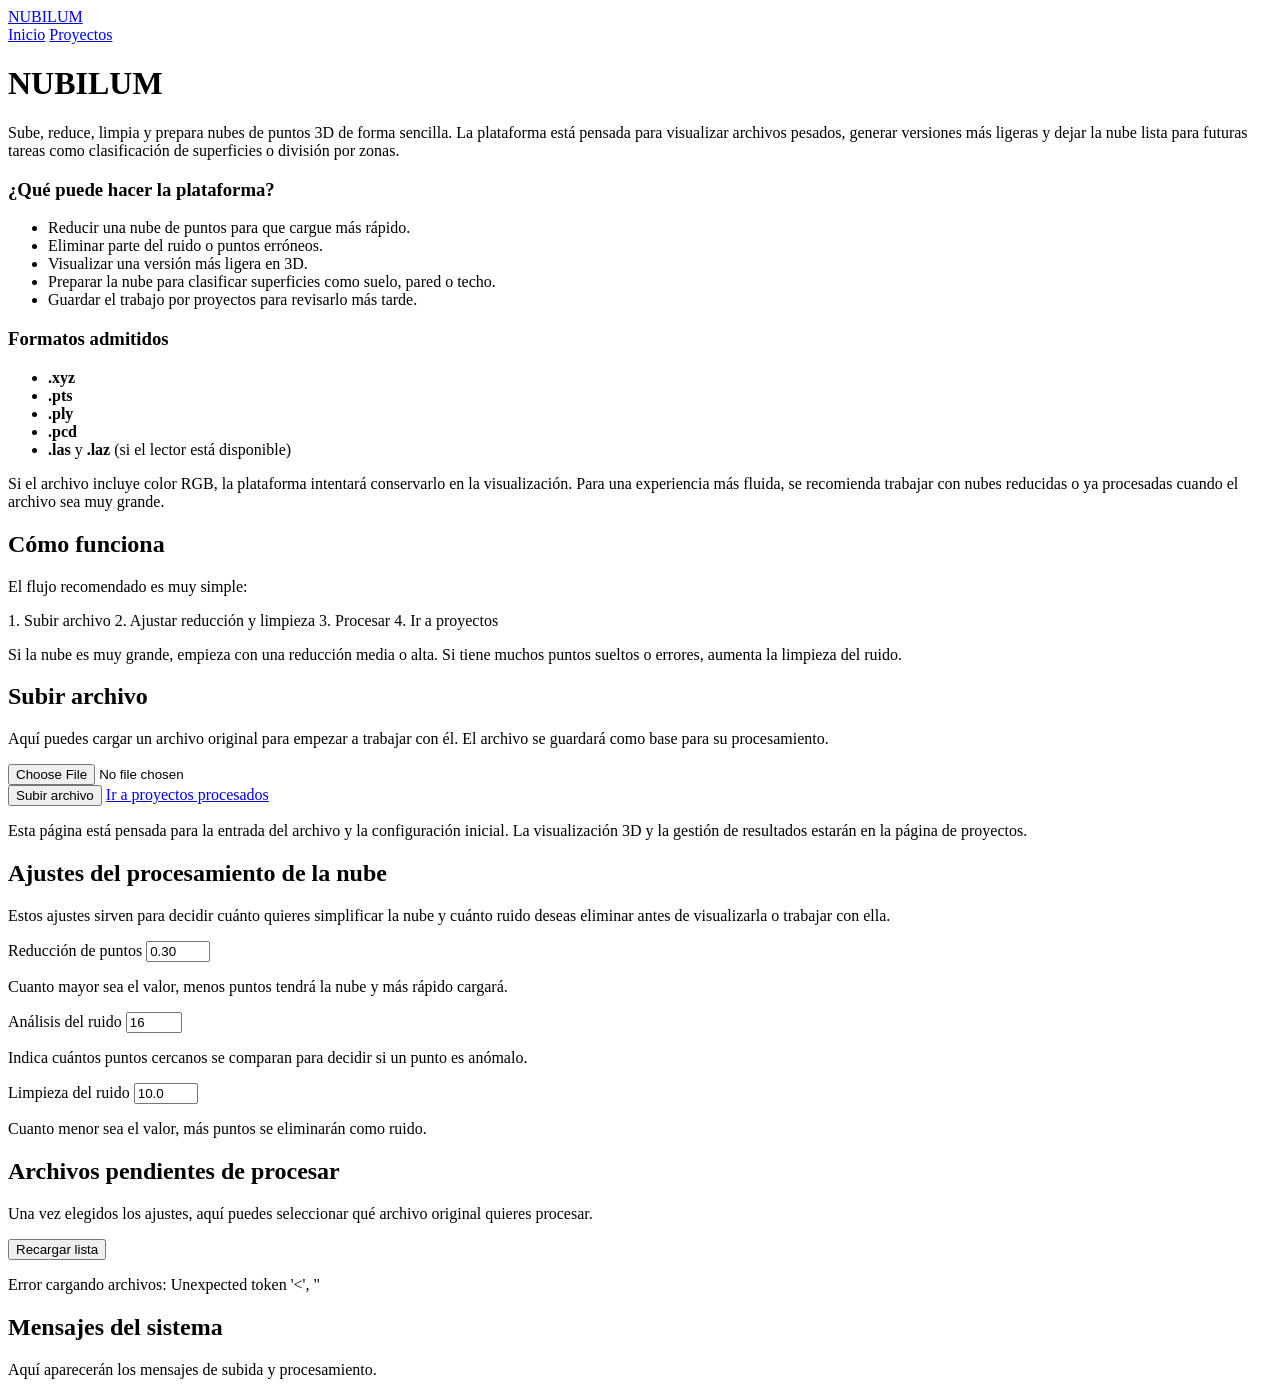
==== frontend/index.html @ bceb253b "Primer despliegue público de NUBILUM" ====
<!DOCTYPE html>
<html lang="es">
<head>
  <meta charset="UTF-8" />
  <meta name="viewport" content="width=device-width, initial-scale=1.0" />
  <title>NUBILUM | Inicio</title>
  <link rel="stylesheet" href="/static/styles.css" />
</head>
<body>
  <div class="page">

    <!-- =====================================================
         BARRA SUPERIOR DE NAVEGACIÓN
         ===================================================== -->
    <div class="topbar">
      <a href="/" class="brand">NUBILUM</a>

      <div class="nav">
        <a href="/" class="active">Inicio</a>
        <a href="/projects-page">Proyectos</a>
      </div>
    </div>

    <!-- =====================================================
         HERO PRINCIPAL
         ===================================================== -->
    <div class="hero">
      <h1>NUBILUM</h1>
      <p class="hero-subtitle">
        Sube, reduce, limpia y prepara nubes de puntos 3D de forma sencilla.
        La plataforma está pensada para visualizar archivos pesados, generar
        versiones más ligeras y dejar la nube lista para futuras tareas como
        clasificación de superficies o división por zonas.
      </p>
    </div>

    <!-- =====================================================
         BLOQUES INFORMATIVOS
         ===================================================== -->
    <div class="info-grid">
      <div class="info-box">
        <h3>¿Qué puede hacer la plataforma?</h3>
        <ul>
          <li>Reducir una nube de puntos para que cargue más rápido.</li>
          <li>Eliminar parte del ruido o puntos erróneos.</li>
          <li>Visualizar una versión más ligera en 3D.</li>
          <li>Preparar la nube para clasificar superficies como suelo, pared o techo.</li>
          <li>Guardar el trabajo por proyectos para revisarlo más tarde.</li>
        </ul>
      </div>

      <div class="info-box">
        <h3>Formatos admitidos</h3>
        <ul>
          <li><b>.xyz</b></li>
          <li><b>.pts</b></li>
          <li><b>.ply</b></li>
          <li><b>.pcd</b></li>
          <li><b>.las</b> y <b>.laz</b> (si el lector está disponible)</li>
        </ul>
        <p>
          Si el archivo incluye color RGB, la plataforma intentará conservarlo
          en la visualización. Para una experiencia más fluida, se recomienda
          trabajar con nubes reducidas o ya procesadas cuando el archivo sea muy grande.
        </p>
      </div>
    </div>

    <!-- =====================================================
         BLOQUE DE AYUDA
         ===================================================== -->
    <div class="card">
      <h2>Cómo funciona</h2>
      <p class="muted">
        El flujo recomendado es muy simple:
      </p>
      <div class="spacer-top">
        <span class="badge">1. Subir archivo</span>
        <span class="badge">2. Ajustar reducción y limpieza</span>
        <span class="badge">3. Procesar</span>
        <span class="badge">4. Ir a proyectos</span>
      </div>
      <p class="helper">
        Si la nube es muy grande, empieza con una reducción media o alta.
        Si tiene muchos puntos sueltos o errores, aumenta la limpieza del ruido.
      </p>
    </div>

    <!-- =====================================================
         SUBIDA DE ARCHIVO
         ===================================================== -->
    <div class="card">
      <h2>Subir archivo</h2>
      <p class="muted">
        Aquí puedes cargar un archivo original para empezar a trabajar con él.
        El archivo se guardará como base para su procesamiento.
      </p>

      <input type="file" id="fileInput" />

      <div class="button-row">
        <button onclick="window.uploadFile()">Subir archivo</button>
        <a href="/projects-page" class="button-link button-secondary">Ir a proyectos procesados</a>
      </div>

      <p class="helper">
        Esta página está pensada para la entrada del archivo y la configuración inicial.
        La visualización 3D y la gestión de resultados estarán en la página de proyectos.
      </p>
    </div>

    <!-- =====================================================
         AJUSTES DEL PROCESAMIENTO
         ===================================================== -->
    <div class="card">
      <h2>Ajustes del procesamiento de la nube</h2>
      <p class="muted">
        Estos ajustes sirven para decidir cuánto quieres simplificar la nube
        y cuánto ruido deseas eliminar antes de visualizarla o trabajar con ella.
      </p>

      <div class="form-grid">
        <div>
          <label for="voxelSizeInput">Reducción de puntos</label>
          <input
            type="number"
            id="voxelSizeInput"
            min="0.01"
            max="5"
            step="0.01"
            value="0.30"
          />
          <p class="helper">
            Cuanto mayor sea el valor, menos puntos tendrá la nube y más rápido cargará.
          </p>
        </div>

        <div>
          <label for="nbNeighborsInput">Análisis del ruido</label>
          <input
            type="number"
            id="nbNeighborsInput"
            min="1"
            max="100"
            step="1"
            value="16"
          />
          <p class="helper">
            Indica cuántos puntos cercanos se comparan para decidir si un punto es anómalo.
          </p>
        </div>

        <div>
          <label for="stdRatioInput">Limpieza del ruido</label>
          <input
            type="number"
            id="stdRatioInput"
            min="0.1"
            max="50"
            step="0.1"
            value="10.0"
          />
          <p class="helper">
            Cuanto menor sea el valor, más puntos se eliminarán como ruido.
          </p>
        </div>
      </div>
    </div>

    <!-- =====================================================
         ARCHIVOS DISPONIBLES EN RAW
         ===================================================== -->
    <div class="card">
      <h2>Archivos pendientes de procesar</h2>
      <p class="muted">
          Una vez elegidos los ajustes, aquí puedes seleccionar qué archivo original quieres procesar.
      </p>

      <div class="button-row">
        <button onclick="window.loadFiles()">Recargar lista</button>
      </div>

      <div id="files" class="spacer-top"></div>
    </div>

    <!-- =====================================================
         MENSAJES DE SISTEMA
         ===================================================== -->
    <div class="card">
      <h2>Mensajes del sistema</h2>
      <div id="output" class="output-box">
Aquí aparecerán los mensajes de subida y procesamiento.
      </div>
    </div>

  </div>

  <script>
    const API_BASE ="";

    function getPreprocessParams() {
      /**
       * Lee los valores del panel de ajustes y devuelve
       * un objeto con parámetros listos para usar en el backend.
       */
      const voxelSize = parseFloat(document.getElementById("voxelSizeInput").value);
      const nbNeighbors = parseInt(document.getElementById("nbNeighborsInput").value, 10);
      const stdRatio = parseFloat(document.getElementById("stdRatioInput").value);

      return {
        voxel_size: isNaN(voxelSize) ? 0.30 : voxelSize,
        nb_neighbors: isNaN(nbNeighbors) ? 16 : nbNeighbors,
        std_ratio: isNaN(stdRatio) ? 10.0 : stdRatio
      };
    }

    async function loadFiles() {
      /**
       * Carga la lista de archivos originales disponibles en data/raw.
       * Cada archivo puede procesarse desde esta misma página.
       */
      const filesDiv = document.getElementById("files");
      filesDiv.innerHTML = "Cargando archivos...";

      try {
        const res = await fetch(`${API_BASE}/files`);
        const data = await res.json();

        if (!data.files || data.files.length === 0) {
          filesDiv.innerHTML = "<p>No hay archivos pendientes de procesar.</p>";
          return;
        }

        filesDiv.innerHTML = data.files.map(file => `
          <div class="file-row">
            <div>
              <b>${file}</b>
              <div class="helper">
                Archivo original listo para procesar.
              </div>
            </div>

            <div class="actions">
              <button onclick="window.runPreprocess('${file}')">Procesar archivo</button>
            </div>
          </div>
        `).join("");
      } catch (error) {
        filesDiv.innerHTML = `<p>Error cargando archivos: ${error.message}</p>`;
      }
    }

    async function uploadFile() {
      /**
       * Sube un archivo desde el navegador al backend.
       */
      const input = document.getElementById("fileInput");
      const output = document.getElementById("output");

      if (!input.files || input.files.length === 0) {
        output.textContent = "Selecciona un archivo antes de subirlo.";
        return;
      }

      const file = input.files[0];
      const formData = new FormData();
      formData.append("file", file);

      output.textContent = `Subiendo ${file.name}...`;

      try {
        const res = await fetch(`${API_BASE}/upload`, {
          method: "POST",
          body: formData
        });

        const data = await res.json();

        if (!res.ok) {
          throw new Error(data.detail || "No se pudo subir el archivo");
        }

        output.innerHTML = `
<b>Archivo subido correctamente</b>

Nombre: ${file.name}

Siguiente paso recomendado:
1. Ajustar el procesamiento de la nube.
2. Pulsar en "Procesar archivo" desde la lista de archivos pendientes.
3. Ir a la página de proyectos para visualizar el resultado.
        `;

        loadFiles();
      } catch (error) {
        output.textContent = `Error subiendo archivo: ${error.message}`;
      }
    }

    async function runPreprocess(fileName) {
      /**
       * Lanza el preprocesado del archivo seleccionado con los parámetros elegidos.
       */
      const output = document.getElementById("output");
      output.textContent = `Procesando ${fileName}...`;

      const params = getPreprocessParams();

      const url =
        `${API_BASE}/preprocess` +
        `?file_name=${encodeURIComponent(fileName)}` +
        `&voxel_size=${encodeURIComponent(params.voxel_size)}` +
        `&nb_neighbors=${encodeURIComponent(params.nb_neighbors)}` +
        `&std_ratio=${encodeURIComponent(params.std_ratio)}`;

      try {
        const res = await fetch(url);
        const data = await res.json();

        if (!res.ok) {
          throw new Error(data.detail || "Error desconocido en el procesamiento");
        }

        output.innerHTML = `
<b>Procesamiento completado</b>

Proyecto generado: ${data.project}
Archivo de entrada: ${data.report.input_file}

Resumen:
- Puntos originales: ${data.report.original_points}
- Puntos filtrados: ${data.report.filtered_points}
- Puntos en versión reducida: ${data.report.quick_view_points}

Parámetros usados:
- Reducción de puntos: ${data.report.parameters.voxel_size}
- Análisis del ruido: ${data.report.parameters.nb_neighbors}
- Limpieza del ruido: ${data.report.parameters.std_ratio}

Siguiente paso recomendado:
- Ir a la página "Proyectos" para visualizar la versión reducida,
  consultar el resumen o descargar los archivos generados.
        `;
      } catch (error) {
        output.textContent = `Error en el procesamiento: ${error.message}`;
      }
    }

    loadFiles();

    window.uploadFile = uploadFile;
    window.loadFiles = loadFiles;
    window.runPreprocess = runPreprocess;
  </script>
</body>
</html>
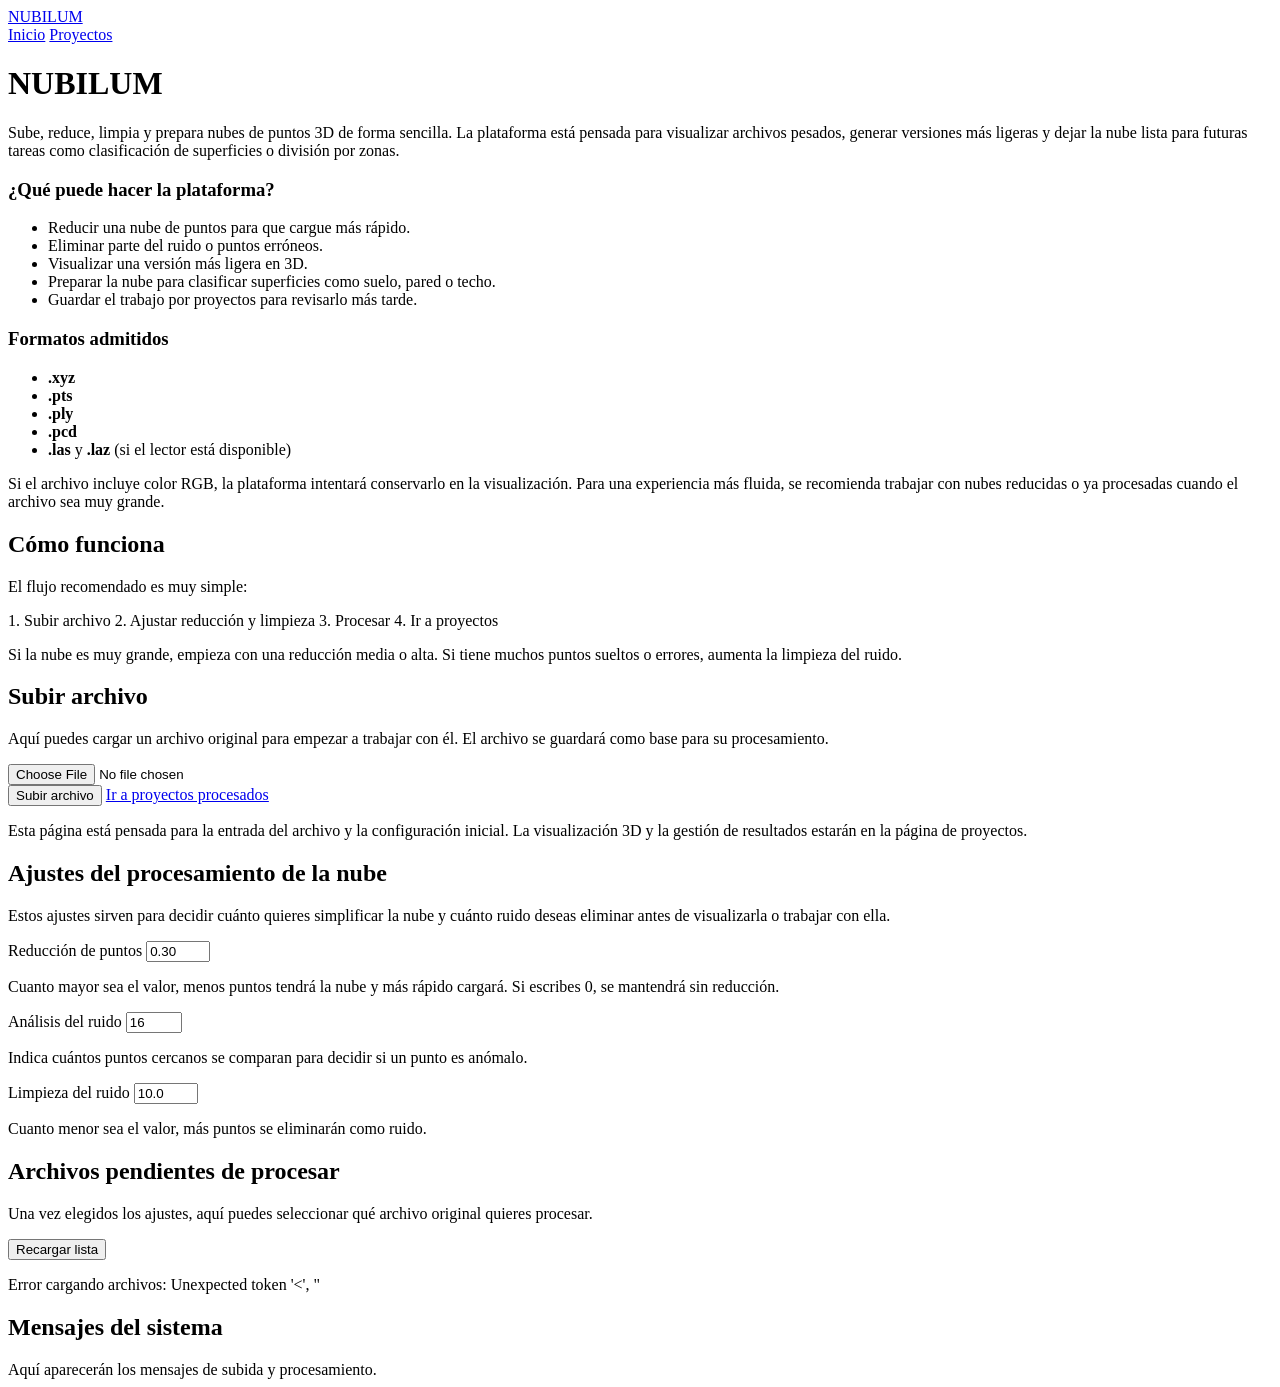
==== commit bbe85c10: "frontend2.0" ====
--- a/frontend/index.html
+++ b/frontend/index.html
@@ -1,356 +1,356 @@
-<!DOCTYPE html>
-<html lang="es">
-<head>
-  <meta charset="UTF-8" />
-  <meta name="viewport" content="width=device-width, initial-scale=1.0" />
-  <title>NUBILUM | Inicio</title>
-  <link rel="stylesheet" href="/static/styles.css" />
-</head>
-<body>
-  <div class="page">
-
-    <!-- =====================================================
-         BARRA SUPERIOR DE NAVEGACIÓN
-         ===================================================== -->
-    <div class="topbar">
-      <a href="/" class="brand">NUBILUM</a>
-
-      <div class="nav">
-        <a href="/" class="active">Inicio</a>
-        <a href="/projects-page">Proyectos</a>
-      </div>
-    </div>
-
-    <!-- =====================================================
-         HERO PRINCIPAL
-         ===================================================== -->
-    <div class="hero">
-      <h1>NUBILUM</h1>
-      <p class="hero-subtitle">
-        Sube, reduce, limpia y prepara nubes de puntos 3D de forma sencilla.
-        La plataforma está pensada para visualizar archivos pesados, generar
-        versiones más ligeras y dejar la nube lista para futuras tareas como
-        clasificación de superficies o división por zonas.
-      </p>
-    </div>
-
-    <!-- =====================================================
-         BLOQUES INFORMATIVOS
-         ===================================================== -->
-    <div class="info-grid">
-      <div class="info-box">
-        <h3>¿Qué puede hacer la plataforma?</h3>
-        <ul>
-          <li>Reducir una nube de puntos para que cargue más rápido.</li>
-          <li>Eliminar parte del ruido o puntos erróneos.</li>
-          <li>Visualizar una versión más ligera en 3D.</li>
-          <li>Preparar la nube para clasificar superficies como suelo, pared o techo.</li>
-          <li>Guardar el trabajo por proyectos para revisarlo más tarde.</li>
-        </ul>
-      </div>
-
-      <div class="info-box">
-        <h3>Formatos admitidos</h3>
-        <ul>
-          <li><b>.xyz</b></li>
-          <li><b>.pts</b></li>
-          <li><b>.ply</b></li>
-          <li><b>.pcd</b></li>
-          <li><b>.las</b> y <b>.laz</b> (si el lector está disponible)</li>
-        </ul>
-        <p>
-          Si el archivo incluye color RGB, la plataforma intentará conservarlo
-          en la visualización. Para una experiencia más fluida, se recomienda
-          trabajar con nubes reducidas o ya procesadas cuando el archivo sea muy grande.
-        </p>
-      </div>
-    </div>
-
-    <!-- =====================================================
-         BLOQUE DE AYUDA
-         ===================================================== -->
-    <div class="card">
-      <h2>Cómo funciona</h2>
-      <p class="muted">
-        El flujo recomendado es muy simple:
-      </p>
-      <div class="spacer-top">
-        <span class="badge">1. Subir archivo</span>
-        <span class="badge">2. Ajustar reducción y limpieza</span>
-        <span class="badge">3. Procesar</span>
-        <span class="badge">4. Ir a proyectos</span>
-      </div>
-      <p class="helper">
-        Si la nube es muy grande, empieza con una reducción media o alta.
-        Si tiene muchos puntos sueltos o errores, aumenta la limpieza del ruido.
-      </p>
-    </div>
-
-    <!-- =====================================================
-         SUBIDA DE ARCHIVO
-         ===================================================== -->
-    <div class="card">
-      <h2>Subir archivo</h2>
-      <p class="muted">
-        Aquí puedes cargar un archivo original para empezar a trabajar con él.
-        El archivo se guardará como base para su procesamiento.
-      </p>
-
-      <input type="file" id="fileInput" />
-
-      <div class="button-row">
-        <button onclick="window.uploadFile()">Subir archivo</button>
-        <a href="/projects-page" class="button-link button-secondary">Ir a proyectos procesados</a>
-      </div>
-
-      <p class="helper">
-        Esta página está pensada para la entrada del archivo y la configuración inicial.
-        La visualización 3D y la gestión de resultados estarán en la página de proyectos.
-      </p>
-    </div>
-
-    <!-- =====================================================
-         AJUSTES DEL PROCESAMIENTO
-         ===================================================== -->
-    <div class="card">
-      <h2>Ajustes del procesamiento de la nube</h2>
-      <p class="muted">
-        Estos ajustes sirven para decidir cuánto quieres simplificar la nube
-        y cuánto ruido deseas eliminar antes de visualizarla o trabajar con ella.
-      </p>
-
-      <div class="form-grid">
-        <div>
-          <label for="voxelSizeInput">Reducción de puntos</label>
-          <input
-            type="number"
-            id="voxelSizeInput"
-            min="0.01"
-            max="5"
-            step="0.01"
-            value="0.30"
-          />
-          <p class="helper">
-            Cuanto mayor sea el valor, menos puntos tendrá la nube y más rápido cargará.
-          </p>
-        </div>
-
-        <div>
-          <label for="nbNeighborsInput">Análisis del ruido</label>
-          <input
-            type="number"
-            id="nbNeighborsInput"
-            min="1"
-            max="100"
-            step="1"
-            value="16"
-          />
-          <p class="helper">
-            Indica cuántos puntos cercanos se comparan para decidir si un punto es anómalo.
-          </p>
-        </div>
-
-        <div>
-          <label for="stdRatioInput">Limpieza del ruido</label>
-          <input
-            type="number"
-            id="stdRatioInput"
-            min="0.1"
-            max="50"
-            step="0.1"
-            value="10.0"
-          />
-          <p class="helper">
-            Cuanto menor sea el valor, más puntos se eliminarán como ruido.
-          </p>
-        </div>
-      </div>
-    </div>
-
-    <!-- =====================================================
-         ARCHIVOS DISPONIBLES EN RAW
-         ===================================================== -->
-    <div class="card">
-      <h2>Archivos pendientes de procesar</h2>
-      <p class="muted">
-          Una vez elegidos los ajustes, aquí puedes seleccionar qué archivo original quieres procesar.
-      </p>
-
-      <div class="button-row">
-        <button onclick="window.loadFiles()">Recargar lista</button>
-      </div>
-
-      <div id="files" class="spacer-top"></div>
-    </div>
-
-    <!-- =====================================================
-         MENSAJES DE SISTEMA
-         ===================================================== -->
-    <div class="card">
-      <h2>Mensajes del sistema</h2>
-      <div id="output" class="output-box">
-Aquí aparecerán los mensajes de subida y procesamiento.
-      </div>
-    </div>
-
-  </div>
-
-  <script>
-    const API_BASE ="";
-
-    function getPreprocessParams() {
-      /**
-       * Lee los valores del panel de ajustes y devuelve
-       * un objeto con parámetros listos para usar en el backend.
-       */
-      const voxelSize = parseFloat(document.getElementById("voxelSizeInput").value);
-      const nbNeighbors = parseInt(document.getElementById("nbNeighborsInput").value, 10);
-      const stdRatio = parseFloat(document.getElementById("stdRatioInput").value);
-
-      return {
-        voxel_size: isNaN(voxelSize) ? 0.30 : voxelSize,
-        nb_neighbors: isNaN(nbNeighbors) ? 16 : nbNeighbors,
-        std_ratio: isNaN(stdRatio) ? 10.0 : stdRatio
-      };
-    }
-
-    async function loadFiles() {
-      /**
-       * Carga la lista de archivos originales disponibles en data/raw.
-       * Cada archivo puede procesarse desde esta misma página.
-       */
-      const filesDiv = document.getElementById("files");
-      filesDiv.innerHTML = "Cargando archivos...";
-
-      try {
-        const res = await fetch(`${API_BASE}/files`);
-        const data = await res.json();
-
-        if (!data.files || data.files.length === 0) {
-          filesDiv.innerHTML = "<p>No hay archivos pendientes de procesar.</p>";
-          return;
-        }
-
-        filesDiv.innerHTML = data.files.map(file => `
-          <div class="file-row">
-            <div>
-              <b>${file}</b>
-              <div class="helper">
-                Archivo original listo para procesar.
-              </div>
-            </div>
-
-            <div class="actions">
-              <button onclick="window.runPreprocess('${file}')">Procesar archivo</button>
-            </div>
-          </div>
-        `).join("");
-      } catch (error) {
-        filesDiv.innerHTML = `<p>Error cargando archivos: ${error.message}</p>`;
-      }
-    }
-
-    async function uploadFile() {
-      /**
-       * Sube un archivo desde el navegador al backend.
-       */
-      const input = document.getElementById("fileInput");
-      const output = document.getElementById("output");
-
-      if (!input.files || input.files.length === 0) {
-        output.textContent = "Selecciona un archivo antes de subirlo.";
-        return;
-      }
-
-      const file = input.files[0];
-      const formData = new FormData();
-      formData.append("file", file);
-
-      output.textContent = `Subiendo ${file.name}...`;
-
-      try {
-        const res = await fetch(`${API_BASE}/upload`, {
-          method: "POST",
-          body: formData
-        });
-
-        const data = await res.json();
-
-        if (!res.ok) {
-          throw new Error(data.detail || "No se pudo subir el archivo");
-        }
-
-        output.innerHTML = `
-<b>Archivo subido correctamente</b>
-
-Nombre: ${file.name}
-
-Siguiente paso recomendado:
-1. Ajustar el procesamiento de la nube.
-2. Pulsar en "Procesar archivo" desde la lista de archivos pendientes.
-3. Ir a la página de proyectos para visualizar el resultado.
-        `;
-
-        loadFiles();
-      } catch (error) {
-        output.textContent = `Error subiendo archivo: ${error.message}`;
-      }
-    }
-
-    async function runPreprocess(fileName) {
-      /**
-       * Lanza el preprocesado del archivo seleccionado con los parámetros elegidos.
-       */
-      const output = document.getElementById("output");
-      output.textContent = `Procesando ${fileName}...`;
-
-      const params = getPreprocessParams();
-
-      const url =
-        `${API_BASE}/preprocess` +
-        `?file_name=${encodeURIComponent(fileName)}` +
-        `&voxel_size=${encodeURIComponent(params.voxel_size)}` +
-        `&nb_neighbors=${encodeURIComponent(params.nb_neighbors)}` +
-        `&std_ratio=${encodeURIComponent(params.std_ratio)}`;
-
-      try {
-        const res = await fetch(url);
-        const data = await res.json();
-
-        if (!res.ok) {
-          throw new Error(data.detail || "Error desconocido en el procesamiento");
-        }
-
-        output.innerHTML = `
-<b>Procesamiento completado</b>
-
-Proyecto generado: ${data.project}
-Archivo de entrada: ${data.report.input_file}
-
-Resumen:
-- Puntos originales: ${data.report.original_points}
-- Puntos filtrados: ${data.report.filtered_points}
-- Puntos en versión reducida: ${data.report.quick_view_points}
-
-Parámetros usados:
-- Reducción de puntos: ${data.report.parameters.voxel_size}
-- Análisis del ruido: ${data.report.parameters.nb_neighbors}
-- Limpieza del ruido: ${data.report.parameters.std_ratio}
-
-Siguiente paso recomendado:
-- Ir a la página "Proyectos" para visualizar la versión reducida,
-  consultar el resumen o descargar los archivos generados.
-        `;
-      } catch (error) {
-        output.textContent = `Error en el procesamiento: ${error.message}`;
-      }
-    }
-
-    loadFiles();
-
-    window.uploadFile = uploadFile;
-    window.loadFiles = loadFiles;
-    window.runPreprocess = runPreprocess;
-  </script>
-</body>
+<!DOCTYPE html>
+<html lang="es">
+<head>
+  <meta charset="UTF-8" />
+  <meta name="viewport" content="width=device-width, initial-scale=1.0" />
+  <title>NUBILUM | Inicio</title>
+  <link rel="stylesheet" href="/static/styles.css" />
+</head>
+<body>
+  <div class="page">
+
+    <!-- =====================================================
+         BARRA SUPERIOR DE NAVEGACIÓN
+         ===================================================== -->
+    <div class="topbar">
+      <a href="/" class="brand">NUBILUM</a>
+
+      <div class="nav">
+        <a href="/" class="active">Inicio</a>
+        <a href="/projects-page">Proyectos</a>
+      </div>
+    </div>
+
+    <!-- =====================================================
+         HERO PRINCIPAL
+         ===================================================== -->
+    <div class="hero">
+      <h1>NUBILUM</h1>
+      <p class="hero-subtitle">
+        Sube, reduce, limpia y prepara nubes de puntos 3D de forma sencilla.
+        La plataforma está pensada para visualizar archivos pesados, generar
+        versiones más ligeras y dejar la nube lista para futuras tareas como
+        clasificación de superficies o división por zonas.
+      </p>
+    </div>
+
+    <!-- =====================================================
+         BLOQUES INFORMATIVOS
+         ===================================================== -->
+    <div class="info-grid">
+      <div class="info-box">
+        <h3>¿Qué puede hacer la plataforma?</h3>
+        <ul>
+          <li>Reducir una nube de puntos para que cargue más rápido.</li>
+          <li>Eliminar parte del ruido o puntos erróneos.</li>
+          <li>Visualizar una versión más ligera en 3D.</li>
+          <li>Preparar la nube para clasificar superficies como suelo, pared o techo.</li>
+          <li>Guardar el trabajo por proyectos para revisarlo más tarde.</li>
+        </ul>
+      </div>
+
+      <div class="info-box">
+        <h3>Formatos admitidos</h3>
+        <ul>
+          <li><b>.xyz</b></li>
+          <li><b>.pts</b></li>
+          <li><b>.ply</b></li>
+          <li><b>.pcd</b></li>
+          <li><b>.las</b> y <b>.laz</b> (si el lector está disponible)</li>
+        </ul>
+        <p>
+          Si el archivo incluye color RGB, la plataforma intentará conservarlo
+          en la visualización. Para una experiencia más fluida, se recomienda
+          trabajar con nubes reducidas o ya procesadas cuando el archivo sea muy grande.
+        </p>
+      </div>
+    </div>
+
+    <!-- =====================================================
+         BLOQUE DE AYUDA
+         ===================================================== -->
+    <div class="card">
+      <h2>Cómo funciona</h2>
+      <p class="muted">
+        El flujo recomendado es muy simple:
+      </p>
+      <div class="spacer-top">
+        <span class="badge">1. Subir archivo</span>
+        <span class="badge">2. Ajustar reducción y limpieza</span>
+        <span class="badge">3. Procesar</span>
+        <span class="badge">4. Ir a proyectos</span>
+      </div>
+      <p class="helper">
+        Si la nube es muy grande, empieza con una reducción media o alta.
+        Si tiene muchos puntos sueltos o errores, aumenta la limpieza del ruido.
+      </p>
+    </div>
+
+    <!-- =====================================================
+         SUBIDA DE ARCHIVO
+         ===================================================== -->
+    <div class="card">
+      <h2>Subir archivo</h2>
+      <p class="muted">
+        Aquí puedes cargar un archivo original para empezar a trabajar con él.
+        El archivo se guardará como base para su procesamiento.
+      </p>
+
+      <input type="file" id="fileInput" />
+
+      <div class="button-row">
+        <button onclick="window.uploadFile()">Subir archivo</button>
+        <a href="/projects-page" class="button-link button-secondary">Ir a proyectos procesados</a>
+      </div>
+
+      <p class="helper">
+        Esta página está pensada para la entrada del archivo y la configuración inicial.
+        La visualización 3D y la gestión de resultados estarán en la página de proyectos.
+      </p>
+    </div>
+
+    <!-- =====================================================
+         AJUSTES DEL PROCESAMIENTO
+         ===================================================== -->
+    <div class="card">
+      <h2>Ajustes del procesamiento de la nube</h2>
+      <p class="muted">
+        Estos ajustes sirven para decidir cuánto quieres simplificar la nube
+        y cuánto ruido deseas eliminar antes de visualizarla o trabajar con ella.
+      </p>
+
+      <div class="form-grid">
+        <div>
+          <label for="voxelSizeInput">Reducción de puntos</label>
+          <input
+            type="number"
+            id="voxelSizeInput"
+            min="0"
+            max="5"
+            step="0.01"
+            value="0.30"
+          />
+          <p class="helper">
+            Cuanto mayor sea el valor, menos puntos tendrá la nube y más rápido cargará. Si escribes 0, se mantendrá sin reducción.
+          </p>
+        </div>
+
+        <div>
+          <label for="nbNeighborsInput">Análisis del ruido</label>
+          <input
+            type="number"
+            id="nbNeighborsInput"
+            min="1"
+            max="100"
+            step="1"
+            value="16"
+          />
+          <p class="helper">
+            Indica cuántos puntos cercanos se comparan para decidir si un punto es anómalo.
+          </p>
+        </div>
+
+        <div>
+          <label for="stdRatioInput">Limpieza del ruido</label>
+          <input
+            type="number"
+            id="stdRatioInput"
+            min="0.1"
+            max="50"
+            step="0.1"
+            value="10.0"
+          />
+          <p class="helper">
+            Cuanto menor sea el valor, más puntos se eliminarán como ruido.
+          </p>
+        </div>
+      </div>
+    </div>
+
+    <!-- =====================================================
+         ARCHIVOS DISPONIBLES EN RAW
+         ===================================================== -->
+    <div class="card">
+      <h2>Archivos pendientes de procesar</h2>
+      <p class="muted">
+          Una vez elegidos los ajustes, aquí puedes seleccionar qué archivo original quieres procesar.
+      </p>
+
+      <div class="button-row">
+        <button onclick="window.loadFiles()">Recargar lista</button>
+      </div>
+
+      <div id="files" class="spacer-top"></div>
+    </div>
+
+    <!-- =====================================================
+         MENSAJES DE SISTEMA
+         ===================================================== -->
+    <div class="card">
+      <h2>Mensajes del sistema</h2>
+      <div id="output" class="output-box">
+Aquí aparecerán los mensajes de subida y procesamiento.
+      </div>
+    </div>
+
+  </div>
+
+  <script>
+    const API_BASE ="";
+
+    function getPreprocessParams() {
+      /**
+       * Lee los valores del panel de ajustes y devuelve
+       * un objeto con parámetros listos para usar en el backend.
+       */
+      const voxelSize = parseFloat(document.getElementById("voxelSizeInput").value);
+      const nbNeighbors = parseInt(document.getElementById("nbNeighborsInput").value, 10);
+      const stdRatio = parseFloat(document.getElementById("stdRatioInput").value);
+
+      return {
+        voxel_size: isNaN(voxelSize) ? 0.30 : voxelSize,
+        nb_neighbors: isNaN(nbNeighbors) ? 16 : nbNeighbors,
+        std_ratio: isNaN(stdRatio) ? 10.0 : stdRatio
+      };
+    }
+
+    async function loadFiles() {
+      /**
+       * Carga la lista de archivos originales disponibles en data/raw.
+       * Cada archivo puede procesarse desde esta misma página.
+       */
+      const filesDiv = document.getElementById("files");
+      filesDiv.innerHTML = "Cargando archivos...";
+
+      try {
+        const res = await fetch(`${API_BASE}/files`);
+        const data = await res.json();
+
+        if (!data.files || data.files.length === 0) {
+          filesDiv.innerHTML = "<p>No hay archivos pendientes de procesar.</p>";
+          return;
+        }
+
+        filesDiv.innerHTML = data.files.map(file => `
+          <div class="file-row">
+            <div>
+              <b>${file}</b>
+              <div class="helper">
+                Archivo original listo para procesar.
+              </div>
+            </div>
+
+            <div class="actions">
+              <button onclick="window.runPreprocess('${file}')">Procesar archivo</button>
+            </div>
+          </div>
+        `).join("");
+      } catch (error) {
+        filesDiv.innerHTML = `<p>Error cargando archivos: ${error.message}</p>`;
+      }
+    }
+
+    async function uploadFile() {
+      /**
+       * Sube un archivo desde el navegador al backend.
+       */
+      const input = document.getElementById("fileInput");
+      const output = document.getElementById("output");
+
+      if (!input.files || input.files.length === 0) {
+        output.textContent = "Selecciona un archivo antes de subirlo.";
+        return;
+      }
+
+      const file = input.files[0];
+      const formData = new FormData();
+      formData.append("file", file);
+
+      output.textContent = `Subiendo ${file.name}...`;
+
+      try {
+        const res = await fetch(`${API_BASE}/upload`, {
+          method: "POST",
+          body: formData
+        });
+
+        const data = await res.json();
+
+        if (!res.ok) {
+          throw new Error(data.detail || "No se pudo subir el archivo");
+        }
+
+        output.innerHTML = `
+<b>Archivo subido correctamente</b>
+
+Nombre: ${file.name}
+
+Siguiente paso recomendado:
+1. Ajustar el procesamiento de la nube.
+2. Pulsar en "Procesar archivo" desde la lista de archivos pendientes.
+3. Ir a la página de proyectos para visualizar el resultado.
+        `;
+
+        loadFiles();
+      } catch (error) {
+        output.textContent = `Error subiendo archivo: ${error.message}`;
+      }
+    }
+
+    async function runPreprocess(fileName) {
+      /**
+       * Lanza el preprocesado del archivo seleccionado con los parámetros elegidos.
+       */
+      const output = document.getElementById("output");
+      output.textContent = `Procesando ${fileName}...`;
+
+      const params = getPreprocessParams();
+
+      const url =
+        `${API_BASE}/preprocess` +
+        `?file_name=${encodeURIComponent(fileName)}` +
+        `&voxel_size=${encodeURIComponent(params.voxel_size)}` +
+        `&nb_neighbors=${encodeURIComponent(params.nb_neighbors)}` +
+        `&std_ratio=${encodeURIComponent(params.std_ratio)}`;
+
+      try {
+        const res = await fetch(url);
+        const data = await res.json();
+
+        if (!res.ok) {
+          throw new Error(data.detail || "Error desconocido en el procesamiento");
+        }
+
+        output.innerHTML = `
+<b>Procesamiento completado</b>
+
+Proyecto generado: ${data.project}
+Archivo de entrada: ${data.report.input_file}
+
+Resumen:
+- Puntos originales: ${data.report.original_points}
+- Puntos filtrados: ${data.report.filtered_points}
+- Puntos en versión reducida: ${data.report.quick_view_points}
+
+Parámetros usados:
+- Reducción de puntos: ${data.report.parameters.voxel_size} (${data.report.quick_view_mode})
+- Análisis del ruido: ${data.report.parameters.nb_neighbors}
+- Limpieza del ruido: ${data.report.parameters.std_ratio}
+
+Siguiente paso recomendado:
+- Ir a la página "Proyectos" para visualizar la versión reducida,
+  consultar el resumen o descargar los archivos generados.
+        `;
+      } catch (error) {
+        output.textContent = `Error en el procesamiento: ${error.message}`;
+      }
+    }
+
+    loadFiles();
+
+    window.uploadFile = uploadFile;
+    window.loadFiles = loadFiles;
+    window.runPreprocess = runPreprocess;
+  </script>
+</body>
 </html>
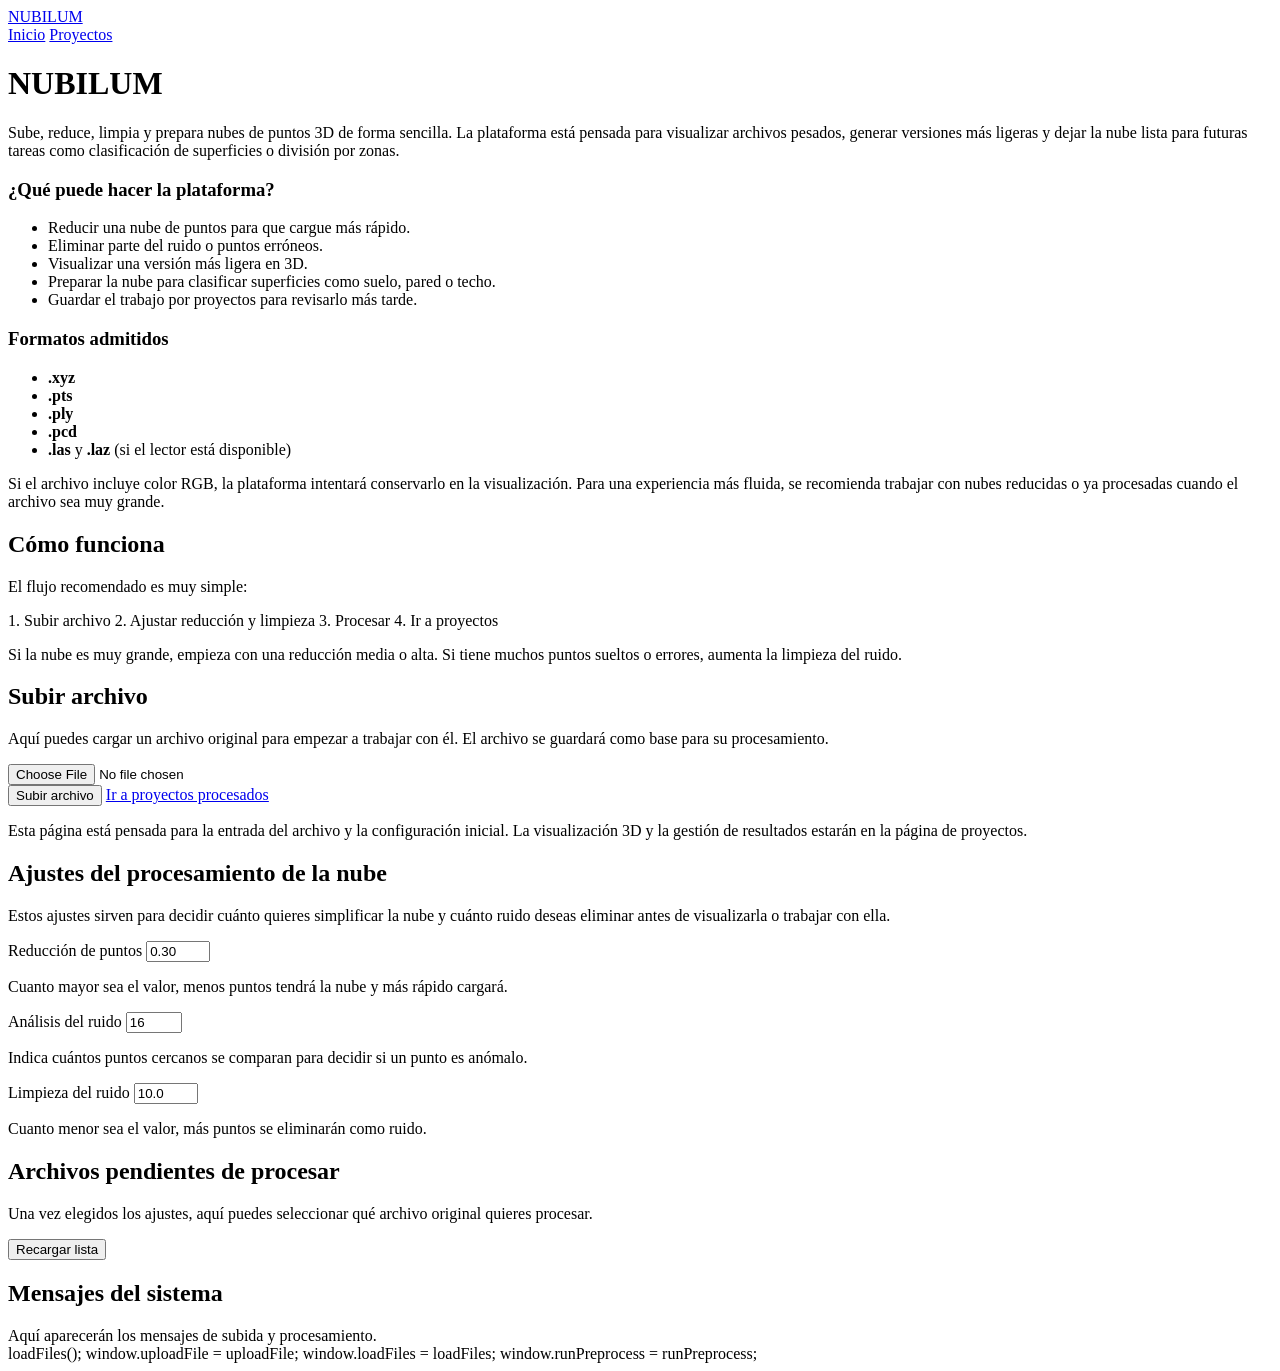
==== commit a38784c7: "changes index.html" ====
--- a/frontend/index.html
+++ b/frontend/index.html
@@ -131,7 +131,7 @@
             value="0.30"
           />
           <p class="helper">
-            Cuanto mayor sea el valor, menos puntos tendrá la nube y más rápido cargará. Si escribes 0, se mantendrá sin reducción.
+            Cuanto mayor sea el valor, menos puntos tendrá la nube y más rápido cargará.
           </p>
         </div>
 
@@ -298,9 +298,6 @@
     }
 
     async function runPreprocess(fileName) {
-      /**
-       * Lanza el preprocesado del archivo seleccionado con los parámetros elegidos.
-       */
       const output = document.getElementById("output");
       output.textContent = `Procesando ${fileName}...`;
 
@@ -315,36 +312,45 @@
 
       try {
         const res = await fetch(url);
-        const data = await res.json();
+
+        const rawText = await res.text();
+        let data = {};
+
+        try {
+          data = rawText ? JSON.parse(rawText) : {};
+        } catch {
+          data = { detail: rawText || `Respuesta vacía del servidor (HTTP ${res.status})` };
+        }
 
         if (!res.ok) {
-          throw new Error(data.detail || "Error desconocido en el procesamiento");
+          throw new Error(data.detail || `Error desconocido en el procesamiento (HTTP ${res.status})`);
         }
 
         output.innerHTML = `
-<b>Procesamiento completado</b>
-
-Proyecto generado: ${data.project}
-Archivo de entrada: ${data.report.input_file}
-
-Resumen:
-- Puntos originales: ${data.report.original_points}
-- Puntos filtrados: ${data.report.filtered_points}
-- Puntos en versión reducida: ${data.report.quick_view_points}
-
-Parámetros usados:
-- Reducción de puntos: ${data.report.parameters.voxel_size} (${data.report.quick_view_mode})
-- Análisis del ruido: ${data.report.parameters.nb_neighbors}
-- Limpieza del ruido: ${data.report.parameters.std_ratio}
-
-Siguiente paso recomendado:
-- Ir a la página "Proyectos" para visualizar la versión reducida,
-  consultar el resumen o descargar los archivos generados.
+    <b>Procesamiento completado</b>
+
+    Proyecto generado: ${data.project}
+    Archivo de entrada: ${data.report.input_file}
+
+    Resumen:
+    - Puntos originales: ${data.report.original_points}
+    - Puntos filtrados: ${data.report.filtered_points}
+    - Puntos en versión reducida: ${data.report.quick_view_points}
+
+    Parámetros usados:
+    - Reducción de puntos: ${data.report.parameters.voxel_size}
+    - Análisis del ruido: ${data.report.parameters.nb_neighbors}
+    - Limpieza del ruido: ${data.report.parameters.std_ratio}
+
+    Siguiente paso recomendado:
+    - Ir a la página "Proyectos" para visualizar la versión reducida,
+      consultar el resumen o descargar los archivos generados.
         `;
       } catch (error) {
         output.textContent = `Error en el procesamiento: ${error.message}`;
       }
     }
+    </script>
 
     loadFiles();
 
@@ -353,4 +359,4 @@
     window.runPreprocess = runPreprocess;
   </script>
 </body>
-</html>+</html>
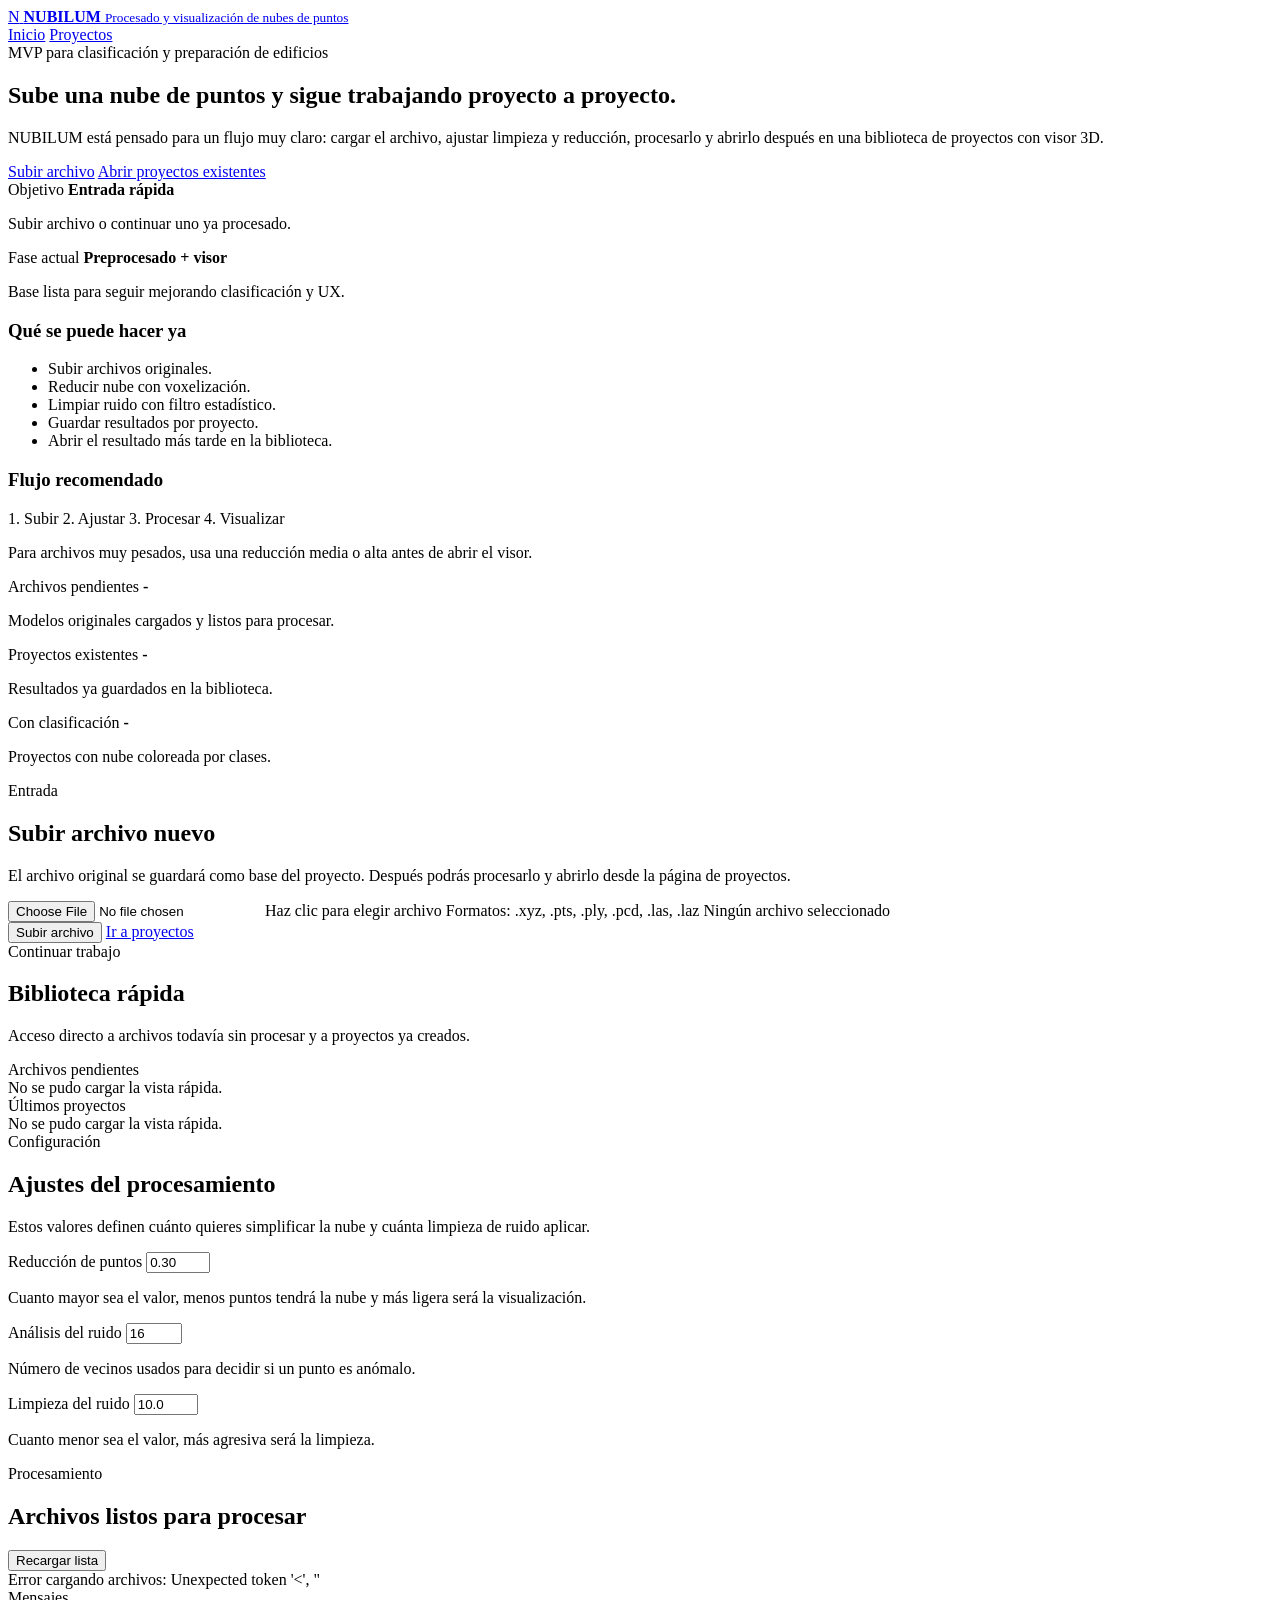
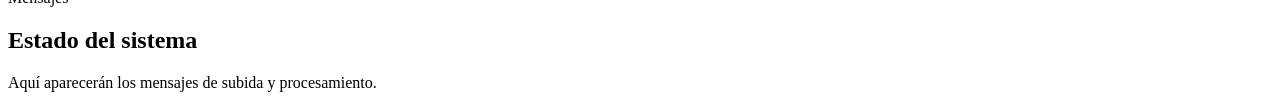
==== commit 77f95d35: "Add files via upload" ====
--- a/frontend/index.html
+++ b/frontend/index.html
@@ -8,201 +8,208 @@
 </head>
 <body>
   <div class="page">
-
-    <!-- =====================================================
-         BARRA SUPERIOR DE NAVEGACIÓN
-         ===================================================== -->
-    <div class="topbar">
-      <a href="/" class="brand">NUBILUM</a>
-
-      <div class="nav">
+    <header class="topbar topbar-strong">
+      <a href="/" class="brand-wrap">
+        <span class="brand-mark">N</span>
+        <span class="brand-text">
+          <strong>NUBILUM</strong>
+          <small>Procesado y visualización de nubes de puntos</small>
+        </span>
+      </a>
+
+      <nav class="nav nav-pills">
         <a href="/" class="active">Inicio</a>
         <a href="/projects-page">Proyectos</a>
-      </div>
-    </div>
-
-    <!-- =====================================================
-         HERO PRINCIPAL
-         ===================================================== -->
-    <div class="hero">
-      <h1>NUBILUM</h1>
-      <p class="hero-subtitle">
-        Sube, reduce, limpia y prepara nubes de puntos 3D de forma sencilla.
-        La plataforma está pensada para visualizar archivos pesados, generar
-        versiones más ligeras y dejar la nube lista para futuras tareas como
-        clasificación de superficies o división por zonas.
+      </nav>
+    </header>
+
+    <section class="hero-panel">
+      <div class="hero-copy">
+        <span class="eyebrow">MVP para clasificación y preparación de edificios</span>
+        <h1>Sube una nube de puntos y sigue trabajando proyecto a proyecto.</h1>
+        <p class="hero-subtitle hero-subtitle-left">
+          NUBILUM está pensado para un flujo muy claro: cargar el archivo,
+          ajustar limpieza y reducción, procesarlo y abrirlo después en una
+          biblioteca de proyectos con visor 3D.
+        </p>
+
+        <div class="button-row button-row-hero">
+          <a href="#upload-section" class="button-link">Subir archivo</a>
+          <a href="/projects-page" class="button-link button-secondary">Abrir proyectos existentes</a>
+        </div>
+
+        <div class="hero-mini-grid">
+          <div class="mini-stat-card">
+            <span class="mini-stat-label">Objetivo</span>
+            <strong>Entrada rápida</strong>
+            <p>Subir archivo o continuar uno ya procesado.</p>
+          </div>
+          <div class="mini-stat-card">
+            <span class="mini-stat-label">Fase actual</span>
+            <strong>Preprocesado + visor</strong>
+            <p>Base lista para seguir mejorando clasificación y UX.</p>
+          </div>
+        </div>
+      </div>
+
+      <div class="hero-side">
+        <div class="hero-side-card hero-side-accent">
+          <h3>Qué se puede hacer ya</h3>
+          <ul class="feature-list">
+            <li>Subir archivos originales.</li>
+            <li>Reducir nube con voxelización.</li>
+            <li>Limpiar ruido con filtro estadístico.</li>
+            <li>Guardar resultados por proyecto.</li>
+            <li>Abrir el resultado más tarde en la biblioteca.</li>
+          </ul>
+        </div>
+
+        <div class="hero-side-card">
+          <h3>Flujo recomendado</h3>
+          <div class="chip-row">
+            <span class="badge">1. Subir</span>
+            <span class="badge">2. Ajustar</span>
+            <span class="badge">3. Procesar</span>
+            <span class="badge">4. Visualizar</span>
+          </div>
+          <p class="helper helper-light">
+            Para archivos muy pesados, usa una reducción media o alta antes de abrir el visor.
+          </p>
+        </div>
+      </div>
+    </section>
+
+    <section class="stats-grid" id="overviewStats">
+      <article class="stat-card">
+        <span class="stat-label">Archivos pendientes</span>
+        <strong id="rawCount">-</strong>
+        <p>Modelos originales cargados y listos para procesar.</p>
+      </article>
+      <article class="stat-card">
+        <span class="stat-label">Proyectos existentes</span>
+        <strong id="projectCount">-</strong>
+        <p>Resultados ya guardados en la biblioteca.</p>
+      </article>
+      <article class="stat-card">
+        <span class="stat-label">Con clasificación</span>
+        <strong id="classifiedCount">-</strong>
+        <p>Proyectos con nube coloreada por clases.</p>
+      </article>
+    </section>
+
+    <section class="grid-two-columns">
+      <div class="card card-strong" id="upload-section">
+        <div class="section-header">
+          <div>
+            <span class="section-kicker">Entrada</span>
+            <h2>Subir archivo nuevo</h2>
+          </div>
+        </div>
+
+        <p class="muted">
+          El archivo original se guardará como base del proyecto. Después podrás
+          procesarlo y abrirlo desde la página de proyectos.
+        </p>
+
+        <label for="fileInput" class="upload-dropzone" id="uploadDropzone">
+          <input type="file" id="fileInput" />
+          <span class="upload-dropzone-title">Haz clic para elegir archivo</span>
+          <span class="upload-dropzone-subtitle">Formatos: .xyz, .pts, .ply, .pcd, .las, .laz</span>
+          <span class="upload-file-name" id="selectedFileName">Ningún archivo seleccionado</span>
+        </label>
+
+        <div class="button-row">
+          <button onclick="window.uploadFile()">Subir archivo</button>
+          <a href="/projects-page" class="button-link button-secondary">Ir a proyectos</a>
+        </div>
+      </div>
+
+      <div class="card card-strong">
+        <div class="section-header">
+          <div>
+            <span class="section-kicker">Continuar trabajo</span>
+            <h2>Biblioteca rápida</h2>
+          </div>
+        </div>
+
+        <p class="muted">
+          Acceso directo a archivos todavía sin procesar y a proyectos ya creados.
+        </p>
+
+        <div class="library-preview-block">
+          <div class="library-preview-title">Archivos pendientes</div>
+          <div id="rawPreview" class="preview-list compact-list">Cargando...</div>
+        </div>
+
+        <div class="library-preview-block">
+          <div class="library-preview-title">Últimos proyectos</div>
+          <div id="projectPreview" class="preview-list compact-list">Cargando...</div>
+        </div>
+      </div>
+    </section>
+
+    <section class="card">
+      <div class="section-header section-header-spaced">
+        <div>
+          <span class="section-kicker">Configuración</span>
+          <h2>Ajustes del procesamiento</h2>
+        </div>
+      </div>
+
+      <p class="muted">
+        Estos valores definen cuánto quieres simplificar la nube y cuánta limpieza de ruido aplicar.
       </p>
-    </div>
-
-    <!-- =====================================================
-         BLOQUES INFORMATIVOS
-         ===================================================== -->
-    <div class="info-grid">
-      <div class="info-box">
-        <h3>¿Qué puede hacer la plataforma?</h3>
-        <ul>
-          <li>Reducir una nube de puntos para que cargue más rápido.</li>
-          <li>Eliminar parte del ruido o puntos erróneos.</li>
-          <li>Visualizar una versión más ligera en 3D.</li>
-          <li>Preparar la nube para clasificar superficies como suelo, pared o techo.</li>
-          <li>Guardar el trabajo por proyectos para revisarlo más tarde.</li>
-        </ul>
-      </div>
-
-      <div class="info-box">
-        <h3>Formatos admitidos</h3>
-        <ul>
-          <li><b>.xyz</b></li>
-          <li><b>.pts</b></li>
-          <li><b>.ply</b></li>
-          <li><b>.pcd</b></li>
-          <li><b>.las</b> y <b>.laz</b> (si el lector está disponible)</li>
-        </ul>
-        <p>
-          Si el archivo incluye color RGB, la plataforma intentará conservarlo
-          en la visualización. Para una experiencia más fluida, se recomienda
-          trabajar con nubes reducidas o ya procesadas cuando el archivo sea muy grande.
-        </p>
-      </div>
-    </div>
-
-    <!-- =====================================================
-         BLOQUE DE AYUDA
-         ===================================================== -->
-    <div class="card">
-      <h2>Cómo funciona</h2>
-      <p class="muted">
-        El flujo recomendado es muy simple:
-      </p>
-      <div class="spacer-top">
-        <span class="badge">1. Subir archivo</span>
-        <span class="badge">2. Ajustar reducción y limpieza</span>
-        <span class="badge">3. Procesar</span>
-        <span class="badge">4. Ir a proyectos</span>
-      </div>
-      <p class="helper">
-        Si la nube es muy grande, empieza con una reducción media o alta.
-        Si tiene muchos puntos sueltos o errores, aumenta la limpieza del ruido.
-      </p>
-    </div>
-
-    <!-- =====================================================
-         SUBIDA DE ARCHIVO
-         ===================================================== -->
-    <div class="card">
-      <h2>Subir archivo</h2>
-      <p class="muted">
-        Aquí puedes cargar un archivo original para empezar a trabajar con él.
-        El archivo se guardará como base para su procesamiento.
-      </p>
-
-      <input type="file" id="fileInput" />
-
-      <div class="button-row">
-        <button onclick="window.uploadFile()">Subir archivo</button>
-        <a href="/projects-page" class="button-link button-secondary">Ir a proyectos procesados</a>
-      </div>
-
-      <p class="helper">
-        Esta página está pensada para la entrada del archivo y la configuración inicial.
-        La visualización 3D y la gestión de resultados estarán en la página de proyectos.
-      </p>
-    </div>
-
-    <!-- =====================================================
-         AJUSTES DEL PROCESAMIENTO
-         ===================================================== -->
-    <div class="card">
-      <h2>Ajustes del procesamiento de la nube</h2>
-      <p class="muted">
-        Estos ajustes sirven para decidir cuánto quieres simplificar la nube
-        y cuánto ruido deseas eliminar antes de visualizarla o trabajar con ella.
-      </p>
 
       <div class="form-grid">
+        <div class="form-card">
+          <label for="voxelSizeInput">Reducción de puntos</label>
+          <input type="number" id="voxelSizeInput" min="0" max="5" step="0.01" value="0.30" />
+          <p class="helper">Cuanto mayor sea el valor, menos puntos tendrá la nube y más ligera será la visualización.</p>
+        </div>
+
+        <div class="form-card">
+          <label for="nbNeighborsInput">Análisis del ruido</label>
+          <input type="number" id="nbNeighborsInput" min="1" max="100" step="1" value="16" />
+          <p class="helper">Número de vecinos usados para decidir si un punto es anómalo.</p>
+        </div>
+
+        <div class="form-card">
+          <label for="stdRatioInput">Limpieza del ruido</label>
+          <input type="number" id="stdRatioInput" min="0.1" max="50" step="0.1" value="10.0" />
+          <p class="helper">Cuanto menor sea el valor, más agresiva será la limpieza.</p>
+        </div>
+      </div>
+    </section>
+
+    <section class="card">
+      <div class="section-header section-header-spaced">
         <div>
-          <label for="voxelSizeInput">Reducción de puntos</label>
-          <input
-            type="number"
-            id="voxelSizeInput"
-            min="0"
-            max="5"
-            step="0.01"
-            value="0.30"
-          />
-          <p class="helper">
-            Cuanto mayor sea el valor, menos puntos tendrá la nube y más rápido cargará.
-          </p>
-        </div>
-
+          <span class="section-kicker">Procesamiento</span>
+          <h2>Archivos listos para procesar</h2>
+        </div>
+        <div class="button-row button-row-tight">
+          <button class="button-secondary" onclick="window.loadFiles()">Recargar lista</button>
+        </div>
+      </div>
+
+      <div id="files" class="stack-list"></div>
+    </section>
+
+    <section class="card">
+      <div class="section-header">
         <div>
-          <label for="nbNeighborsInput">Análisis del ruido</label>
-          <input
-            type="number"
-            id="nbNeighborsInput"
-            min="1"
-            max="100"
-            step="1"
-            value="16"
-          />
-          <p class="helper">
-            Indica cuántos puntos cercanos se comparan para decidir si un punto es anómalo.
-          </p>
-        </div>
-
-        <div>
-          <label for="stdRatioInput">Limpieza del ruido</label>
-          <input
-            type="number"
-            id="stdRatioInput"
-            min="0.1"
-            max="50"
-            step="0.1"
-            value="10.0"
-          />
-          <p class="helper">
-            Cuanto menor sea el valor, más puntos se eliminarán como ruido.
-          </p>
-        </div>
-      </div>
-    </div>
-
-    <!-- =====================================================
-         ARCHIVOS DISPONIBLES EN RAW
-         ===================================================== -->
-    <div class="card">
-      <h2>Archivos pendientes de procesar</h2>
-      <p class="muted">
-          Una vez elegidos los ajustes, aquí puedes seleccionar qué archivo original quieres procesar.
-      </p>
-
-      <div class="button-row">
-        <button onclick="window.loadFiles()">Recargar lista</button>
-      </div>
-
-      <div id="files" class="spacer-top"></div>
-    </div>
-
-    <!-- =====================================================
-         MENSAJES DE SISTEMA
-         ===================================================== -->
-    <div class="card">
-      <h2>Mensajes del sistema</h2>
-      <div id="output" class="output-box">
-Aquí aparecerán los mensajes de subida y procesamiento.
-      </div>
-    </div>
-
+          <span class="section-kicker">Mensajes</span>
+          <h2>Estado del sistema</h2>
+        </div>
+      </div>
+      <div id="output" class="output-box">Aquí aparecerán los mensajes de subida y procesamiento.</div>
+    </section>
   </div>
 
   <script>
-    const API_BASE ="";
+    const API_BASE = "";
 
     function getPreprocessParams() {
-      /**
-       * Lee los valores del panel de ajustes y devuelve
-       * un objeto con parámetros listos para usar en el backend.
-       */
       const voxelSize = parseFloat(document.getElementById("voxelSizeInput").value);
       const nbNeighbors = parseInt(document.getElementById("nbNeighborsInput").value, 10);
       const stdRatio = parseFloat(document.getElementById("stdRatioInput").value);
@@ -214,59 +221,115 @@
       };
     }
 
+    function setOutput(message, isHtml = false) {
+      const output = document.getElementById("output");
+      if (isHtml) {
+        output.innerHTML = message;
+      } else {
+        output.textContent = message;
+      }
+    }
+
+    function updateSelectedFileName() {
+      const input = document.getElementById("fileInput");
+      const label = document.getElementById("selectedFileName");
+      if (!input.files || input.files.length === 0) {
+        label.textContent = "Ningún archivo seleccionado";
+        return;
+      }
+      const file = input.files[0];
+      const sizeMb = (file.size / (1024 * 1024)).toFixed(2);
+      label.textContent = `${file.name} · ${sizeMb} MB`;
+    }
+
+    async function loadOverview() {
+      try {
+        const [filesRes, projectsRes] = await Promise.all([
+          fetch(`${API_BASE}/files`),
+          fetch(`${API_BASE}/projects`)
+        ]);
+
+        const filesData = await filesRes.json();
+        const projectsData = await projectsRes.json();
+
+        const rawFiles = filesData.files || [];
+        const projects = projectsData.projects || [];
+        const classified = projects.filter(project => !!project.pseudo_label_file);
+
+        document.getElementById("rawCount").textContent = rawFiles.length;
+        document.getElementById("projectCount").textContent = projects.length;
+        document.getElementById("classifiedCount").textContent = classified.length;
+
+        document.getElementById("rawPreview").innerHTML = rawFiles.length
+          ? rawFiles.slice(0, 4).map(file => `
+              <div class="preview-item">
+                <div>
+                  <strong>${file}</strong>
+                  <p>Archivo original pendiente de procesar</p>
+                </div>
+                <button onclick="window.runPreprocess('${file.replace(/'/g, "\\'")}')">Procesar</button>
+              </div>
+            `).join("")
+          : `<div class="empty-state-inline">No hay archivos pendientes.</div>`;
+
+        document.getElementById("projectPreview").innerHTML = projects.length
+          ? projects.slice(0, 4).map(project => `
+              <div class="preview-item">
+                <div>
+                  <strong>${project.name}</strong>
+                  <p>${project.pseudo_label_file ? "Con clasificación disponible" : "Procesado pendiente de clasificar"}</p>
+                </div>
+                <a href="/projects-page" class="button-link button-secondary">Abrir</a>
+              </div>
+            `).join("")
+          : `<div class="empty-state-inline">Todavía no hay proyectos procesados.</div>`;
+      } catch (error) {
+        document.getElementById("rawPreview").innerHTML = `<div class="empty-state-inline">No se pudo cargar la vista rápida.</div>`;
+        document.getElementById("projectPreview").innerHTML = `<div class="empty-state-inline">No se pudo cargar la vista rápida.</div>`;
+      }
+    }
+
     async function loadFiles() {
-      /**
-       * Carga la lista de archivos originales disponibles en data/raw.
-       * Cada archivo puede procesarse desde esta misma página.
-       */
       const filesDiv = document.getElementById("files");
-      filesDiv.innerHTML = "Cargando archivos...";
+      filesDiv.innerHTML = `<div class="empty-state-inline">Cargando archivos...</div>`;
 
       try {
         const res = await fetch(`${API_BASE}/files`);
         const data = await res.json();
 
         if (!data.files || data.files.length === 0) {
-          filesDiv.innerHTML = "<p>No hay archivos pendientes de procesar.</p>";
+          filesDiv.innerHTML = `<div class="empty-state-inline">No hay archivos pendientes de procesar.</div>`;
           return;
         }
 
         filesDiv.innerHTML = data.files.map(file => `
-          <div class="file-row">
-            <div>
-              <b>${file}</b>
-              <div class="helper">
-                Archivo original listo para procesar.
-              </div>
+          <article class="file-row file-row-strong">
+            <div class="file-row-copy">
+              <strong>${file}</strong>
+              <p>Archivo original listo para procesar con los parámetros actuales.</p>
             </div>
-
-            <div class="actions">
-              <button onclick="window.runPreprocess('${file}')">Procesar archivo</button>
+            <div class="actions actions-end">
+              <button onclick="window.runPreprocess('${file.replace(/'/g, "\\'")}')">Procesar archivo</button>
             </div>
-          </div>
+          </article>
         `).join("");
       } catch (error) {
-        filesDiv.innerHTML = `<p>Error cargando archivos: ${error.message}</p>`;
+        filesDiv.innerHTML = `<div class="empty-state-inline">Error cargando archivos: ${error.message}</div>`;
       }
     }
 
     async function uploadFile() {
-      /**
-       * Sube un archivo desde el navegador al backend.
-       */
       const input = document.getElementById("fileInput");
-      const output = document.getElementById("output");
 
       if (!input.files || input.files.length === 0) {
-        output.textContent = "Selecciona un archivo antes de subirlo.";
+        setOutput("Selecciona primero un archivo.");
         return;
       }
 
-      const file = input.files[0];
       const formData = new FormData();
-      formData.append("file", file);
-
-      output.textContent = `Subiendo ${file.name}...`;
+      formData.append("file", input.files[0]);
+
+      setOutput(`Subiendo archivo ${input.files[0].name}...`);
 
       try {
         const res = await fetch(`${API_BASE}/upload`, {
@@ -280,79 +343,57 @@
           throw new Error(data.detail || "No se pudo subir el archivo");
         }
 
-        output.innerHTML = `
-<b>Archivo subido correctamente</b>
-
-Nombre: ${file.name}
-
-Siguiente paso recomendado:
-1. Ajustar el procesamiento de la nube.
-2. Pulsar en "Procesar archivo" desde la lista de archivos pendientes.
-3. Ir a la página de proyectos para visualizar el resultado.
-        `;
-
+        setOutput(`Archivo subido correctamente: ${data.file_name}`);
+        input.value = "";
+        updateSelectedFileName();
         loadFiles();
+        loadOverview();
       } catch (error) {
-        output.textContent = `Error subiendo archivo: ${error.message}`;
+        setOutput(`Error al subir archivo: ${error.message}`);
       }
     }
 
     async function runPreprocess(fileName) {
-      const output = document.getElementById("output");
-      output.textContent = `Procesando ${fileName}...`;
-
       const params = getPreprocessParams();
-
-      const url =
-        `${API_BASE}/preprocess` +
-        `?file_name=${encodeURIComponent(fileName)}` +
-        `&voxel_size=${encodeURIComponent(params.voxel_size)}` +
-        `&nb_neighbors=${encodeURIComponent(params.nb_neighbors)}` +
-        `&std_ratio=${encodeURIComponent(params.std_ratio)}`;
+      setOutput(`Procesando ${fileName}... Esto puede tardar unos segundos.`);
+
+      const query = new URLSearchParams({
+        file_name: fileName,
+        voxel_size: params.voxel_size,
+        nb_neighbors: params.nb_neighbors,
+        std_ratio: params.std_ratio
+      });
 
       try {
-        const res = await fetch(url);
-
-        const rawText = await res.text();
-        let data = {};
-
-        try {
-          data = rawText ? JSON.parse(rawText) : {};
-        } catch {
-          data = { detail: rawText || `Respuesta vacía del servidor (HTTP ${res.status})` };
+        const res = await fetch(`${API_BASE}/preprocess?${query.toString()}`);
+        const data = await res.json();
+
+        if (!res.ok) {
+          throw new Error(data.detail || "No se pudo procesar el archivo");
         }
 
-        if (!res.ok) {
-          throw new Error(data.detail || `Error desconocido en el procesamiento (HTTP ${res.status})`);
-        }
-
-        output.innerHTML = `
-    <b>Procesamiento completado</b>
-
-    Proyecto generado: ${data.project}
-    Archivo de entrada: ${data.report.input_file}
-
-    Resumen:
-    - Puntos originales: ${data.report.original_points}
-    - Puntos filtrados: ${data.report.filtered_points}
-    - Puntos en versión reducida: ${data.report.quick_view_points}
-
-    Parámetros usados:
-    - Reducción de puntos: ${data.report.parameters.voxel_size}
-    - Análisis del ruido: ${data.report.parameters.nb_neighbors}
-    - Limpieza del ruido: ${data.report.parameters.std_ratio}
-
-    Siguiente paso recomendado:
-    - Ir a la página "Proyectos" para visualizar la versión reducida,
-      consultar el resumen o descargar los archivos generados.
-        `;
+        setOutput(`
+          <div class="result-compact">
+            <div><b>Proyecto generado:</b> ${data.project}</div>
+            <div><b>Archivo de entrada:</b> ${data.report.input_file}</div>
+            <div><b>Puntos originales:</b> ${data.report.original_points}</div>
+            <div><b>Puntos tras limpieza:</b> ${data.report.filtered_points}</div>
+            <div><b>Puntos en quick view:</b> ${data.report.quick_view_points}</div>
+            <div><b>Reducción quick view:</b> ${data.report.quick_view_reduction_percent}%</div>
+            <div class="spacer-top"><a href="/projects-page" class="inline-link">Abrir proyecto en la biblioteca</a></div>
+          </div>
+        `, true);
+
+        loadFiles();
+        loadOverview();
       } catch (error) {
-        output.textContent = `Error en el procesamiento: ${error.message}`;
-      }
-    }
-    </script>
-
+        setOutput(`Error procesando ${fileName}: ${error.message}`);
+      }
+    }
+
+    document.getElementById("fileInput").addEventListener("change", updateSelectedFileName);
     loadFiles();
+    loadOverview();
 
     window.uploadFile = uploadFile;
     window.loadFiles = loadFiles;
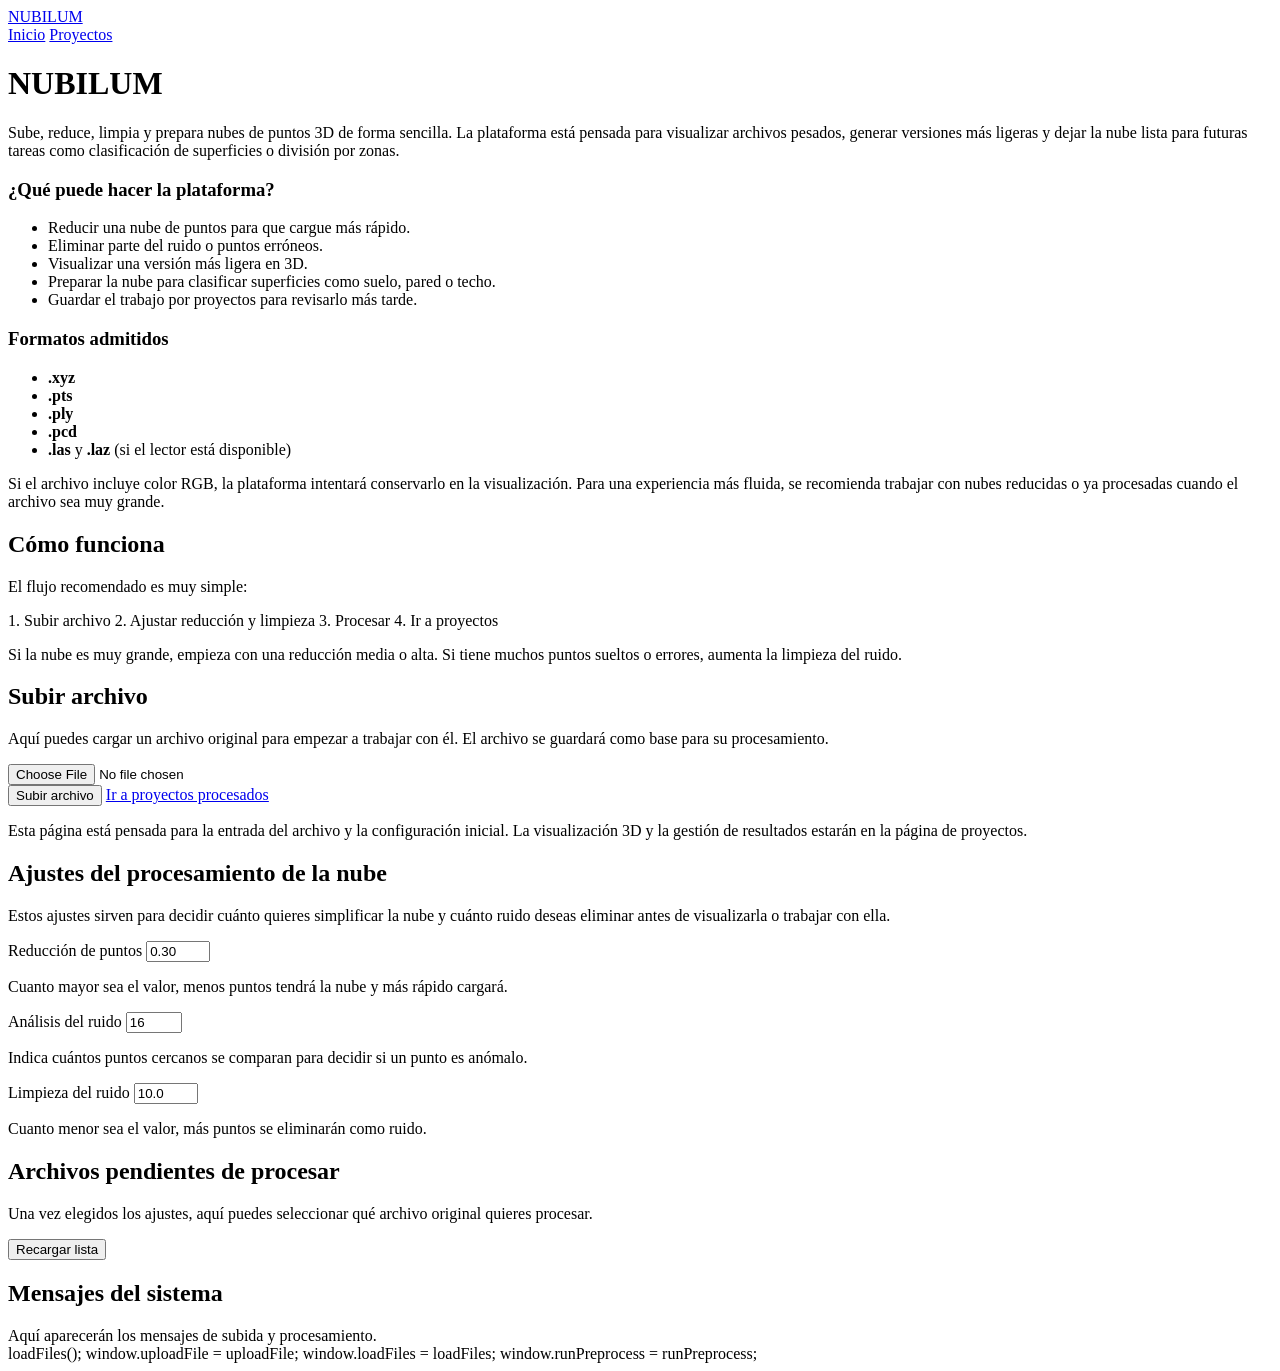
==== commit 9773ec34: "Add files via upload" ====
--- a/frontend/index.html
+++ b/frontend/index.html
@@ -1,403 +1,362 @@
-<!DOCTYPE html>
-<html lang="es">
-<head>
-  <meta charset="UTF-8" />
-  <meta name="viewport" content="width=device-width, initial-scale=1.0" />
-  <title>NUBILUM | Inicio</title>
-  <link rel="stylesheet" href="/static/styles.css" />
-</head>
-<body>
-  <div class="page">
-    <header class="topbar topbar-strong">
-      <a href="/" class="brand-wrap">
-        <span class="brand-mark">N</span>
-        <span class="brand-text">
-          <strong>NUBILUM</strong>
-          <small>Procesado y visualización de nubes de puntos</small>
-        </span>
-      </a>
-
-      <nav class="nav nav-pills">
-        <a href="/" class="active">Inicio</a>
-        <a href="/projects-page">Proyectos</a>
-      </nav>
-    </header>
-
-    <section class="hero-panel">
-      <div class="hero-copy">
-        <span class="eyebrow">MVP para clasificación y preparación de edificios</span>
-        <h1>Sube una nube de puntos y sigue trabajando proyecto a proyecto.</h1>
-        <p class="hero-subtitle hero-subtitle-left">
-          NUBILUM está pensado para un flujo muy claro: cargar el archivo,
-          ajustar limpieza y reducción, procesarlo y abrirlo después en una
-          biblioteca de proyectos con visor 3D.
-        </p>
-
-        <div class="button-row button-row-hero">
-          <a href="#upload-section" class="button-link">Subir archivo</a>
-          <a href="/projects-page" class="button-link button-secondary">Abrir proyectos existentes</a>
-        </div>
-
-        <div class="hero-mini-grid">
-          <div class="mini-stat-card">
-            <span class="mini-stat-label">Objetivo</span>
-            <strong>Entrada rápida</strong>
-            <p>Subir archivo o continuar uno ya procesado.</p>
-          </div>
-          <div class="mini-stat-card">
-            <span class="mini-stat-label">Fase actual</span>
-            <strong>Preprocesado + visor</strong>
-            <p>Base lista para seguir mejorando clasificación y UX.</p>
-          </div>
-        </div>
-      </div>
-
-      <div class="hero-side">
-        <div class="hero-side-card hero-side-accent">
-          <h3>Qué se puede hacer ya</h3>
-          <ul class="feature-list">
-            <li>Subir archivos originales.</li>
-            <li>Reducir nube con voxelización.</li>
-            <li>Limpiar ruido con filtro estadístico.</li>
-            <li>Guardar resultados por proyecto.</li>
-            <li>Abrir el resultado más tarde en la biblioteca.</li>
-          </ul>
-        </div>
-
-        <div class="hero-side-card">
-          <h3>Flujo recomendado</h3>
-          <div class="chip-row">
-            <span class="badge">1. Subir</span>
-            <span class="badge">2. Ajustar</span>
-            <span class="badge">3. Procesar</span>
-            <span class="badge">4. Visualizar</span>
-          </div>
-          <p class="helper helper-light">
-            Para archivos muy pesados, usa una reducción media o alta antes de abrir el visor.
-          </p>
-        </div>
-      </div>
-    </section>
-
-    <section class="stats-grid" id="overviewStats">
-      <article class="stat-card">
-        <span class="stat-label">Archivos pendientes</span>
-        <strong id="rawCount">-</strong>
-        <p>Modelos originales cargados y listos para procesar.</p>
-      </article>
-      <article class="stat-card">
-        <span class="stat-label">Proyectos existentes</span>
-        <strong id="projectCount">-</strong>
-        <p>Resultados ya guardados en la biblioteca.</p>
-      </article>
-      <article class="stat-card">
-        <span class="stat-label">Con clasificación</span>
-        <strong id="classifiedCount">-</strong>
-        <p>Proyectos con nube coloreada por clases.</p>
-      </article>
-    </section>
-
-    <section class="grid-two-columns">
-      <div class="card card-strong" id="upload-section">
-        <div class="section-header">
-          <div>
-            <span class="section-kicker">Entrada</span>
-            <h2>Subir archivo nuevo</h2>
-          </div>
-        </div>
-
-        <p class="muted">
-          El archivo original se guardará como base del proyecto. Después podrás
-          procesarlo y abrirlo desde la página de proyectos.
-        </p>
-
-        <label for="fileInput" class="upload-dropzone" id="uploadDropzone">
-          <input type="file" id="fileInput" />
-          <span class="upload-dropzone-title">Haz clic para elegir archivo</span>
-          <span class="upload-dropzone-subtitle">Formatos: .xyz, .pts, .ply, .pcd, .las, .laz</span>
-          <span class="upload-file-name" id="selectedFileName">Ningún archivo seleccionado</span>
-        </label>
-
-        <div class="button-row">
-          <button onclick="window.uploadFile()">Subir archivo</button>
-          <a href="/projects-page" class="button-link button-secondary">Ir a proyectos</a>
-        </div>
-      </div>
-
-      <div class="card card-strong">
-        <div class="section-header">
-          <div>
-            <span class="section-kicker">Continuar trabajo</span>
-            <h2>Biblioteca rápida</h2>
-          </div>
-        </div>
-
-        <p class="muted">
-          Acceso directo a archivos todavía sin procesar y a proyectos ya creados.
-        </p>
-
-        <div class="library-preview-block">
-          <div class="library-preview-title">Archivos pendientes</div>
-          <div id="rawPreview" class="preview-list compact-list">Cargando...</div>
-        </div>
-
-        <div class="library-preview-block">
-          <div class="library-preview-title">Últimos proyectos</div>
-          <div id="projectPreview" class="preview-list compact-list">Cargando...</div>
-        </div>
-      </div>
-    </section>
-
-    <section class="card">
-      <div class="section-header section-header-spaced">
-        <div>
-          <span class="section-kicker">Configuración</span>
-          <h2>Ajustes del procesamiento</h2>
-        </div>
-      </div>
-
-      <p class="muted">
-        Estos valores definen cuánto quieres simplificar la nube y cuánta limpieza de ruido aplicar.
-      </p>
-
-      <div class="form-grid">
-        <div class="form-card">
-          <label for="voxelSizeInput">Reducción de puntos</label>
-          <input type="number" id="voxelSizeInput" min="0" max="5" step="0.01" value="0.30" />
-          <p class="helper">Cuanto mayor sea el valor, menos puntos tendrá la nube y más ligera será la visualización.</p>
-        </div>
-
-        <div class="form-card">
-          <label for="nbNeighborsInput">Análisis del ruido</label>
-          <input type="number" id="nbNeighborsInput" min="1" max="100" step="1" value="16" />
-          <p class="helper">Número de vecinos usados para decidir si un punto es anómalo.</p>
-        </div>
-
-        <div class="form-card">
-          <label for="stdRatioInput">Limpieza del ruido</label>
-          <input type="number" id="stdRatioInput" min="0.1" max="50" step="0.1" value="10.0" />
-          <p class="helper">Cuanto menor sea el valor, más agresiva será la limpieza.</p>
-        </div>
-      </div>
-    </section>
-
-    <section class="card">
-      <div class="section-header section-header-spaced">
-        <div>
-          <span class="section-kicker">Procesamiento</span>
-          <h2>Archivos listos para procesar</h2>
-        </div>
-        <div class="button-row button-row-tight">
-          <button class="button-secondary" onclick="window.loadFiles()">Recargar lista</button>
-        </div>
-      </div>
-
-      <div id="files" class="stack-list"></div>
-    </section>
-
-    <section class="card">
-      <div class="section-header">
-        <div>
-          <span class="section-kicker">Mensajes</span>
-          <h2>Estado del sistema</h2>
-        </div>
-      </div>
-      <div id="output" class="output-box">Aquí aparecerán los mensajes de subida y procesamiento.</div>
-    </section>
-  </div>
-
-  <script>
-    const API_BASE = "";
-
-    function getPreprocessParams() {
-      const voxelSize = parseFloat(document.getElementById("voxelSizeInput").value);
-      const nbNeighbors = parseInt(document.getElementById("nbNeighborsInput").value, 10);
-      const stdRatio = parseFloat(document.getElementById("stdRatioInput").value);
-
-      return {
-        voxel_size: isNaN(voxelSize) ? 0.30 : voxelSize,
-        nb_neighbors: isNaN(nbNeighbors) ? 16 : nbNeighbors,
-        std_ratio: isNaN(stdRatio) ? 10.0 : stdRatio
-      };
-    }
-
-    function setOutput(message, isHtml = false) {
-      const output = document.getElementById("output");
-      if (isHtml) {
-        output.innerHTML = message;
-      } else {
-        output.textContent = message;
-      }
-    }
-
-    function updateSelectedFileName() {
-      const input = document.getElementById("fileInput");
-      const label = document.getElementById("selectedFileName");
-      if (!input.files || input.files.length === 0) {
-        label.textContent = "Ningún archivo seleccionado";
-        return;
-      }
-      const file = input.files[0];
-      const sizeMb = (file.size / (1024 * 1024)).toFixed(2);
-      label.textContent = `${file.name} · ${sizeMb} MB`;
-    }
-
-    async function loadOverview() {
-      try {
-        const [filesRes, projectsRes] = await Promise.all([
-          fetch(`${API_BASE}/files`),
-          fetch(`${API_BASE}/projects`)
-        ]);
-
-        const filesData = await filesRes.json();
-        const projectsData = await projectsRes.json();
-
-        const rawFiles = filesData.files || [];
-        const projects = projectsData.projects || [];
-        const classified = projects.filter(project => !!project.pseudo_label_file);
-
-        document.getElementById("rawCount").textContent = rawFiles.length;
-        document.getElementById("projectCount").textContent = projects.length;
-        document.getElementById("classifiedCount").textContent = classified.length;
-
-        document.getElementById("rawPreview").innerHTML = rawFiles.length
-          ? rawFiles.slice(0, 4).map(file => `
-              <div class="preview-item">
-                <div>
-                  <strong>${file}</strong>
-                  <p>Archivo original pendiente de procesar</p>
-                </div>
-                <button onclick="window.runPreprocess('${file.replace(/'/g, "\\'")}')">Procesar</button>
-              </div>
-            `).join("")
-          : `<div class="empty-state-inline">No hay archivos pendientes.</div>`;
-
-        document.getElementById("projectPreview").innerHTML = projects.length
-          ? projects.slice(0, 4).map(project => `
-              <div class="preview-item">
-                <div>
-                  <strong>${project.name}</strong>
-                  <p>${project.pseudo_label_file ? "Con clasificación disponible" : "Procesado pendiente de clasificar"}</p>
-                </div>
-                <a href="/projects-page" class="button-link button-secondary">Abrir</a>
-              </div>
-            `).join("")
-          : `<div class="empty-state-inline">Todavía no hay proyectos procesados.</div>`;
-      } catch (error) {
-        document.getElementById("rawPreview").innerHTML = `<div class="empty-state-inline">No se pudo cargar la vista rápida.</div>`;
-        document.getElementById("projectPreview").innerHTML = `<div class="empty-state-inline">No se pudo cargar la vista rápida.</div>`;
-      }
-    }
-
-    async function loadFiles() {
-      const filesDiv = document.getElementById("files");
-      filesDiv.innerHTML = `<div class="empty-state-inline">Cargando archivos...</div>`;
-
-      try {
-        const res = await fetch(`${API_BASE}/files`);
-        const data = await res.json();
-
-        if (!data.files || data.files.length === 0) {
-          filesDiv.innerHTML = `<div class="empty-state-inline">No hay archivos pendientes de procesar.</div>`;
-          return;
-        }
-
-        filesDiv.innerHTML = data.files.map(file => `
-          <article class="file-row file-row-strong">
-            <div class="file-row-copy">
-              <strong>${file}</strong>
-              <p>Archivo original listo para procesar con los parámetros actuales.</p>
-            </div>
-            <div class="actions actions-end">
-              <button onclick="window.runPreprocess('${file.replace(/'/g, "\\'")}')">Procesar archivo</button>
-            </div>
-          </article>
-        `).join("");
-      } catch (error) {
-        filesDiv.innerHTML = `<div class="empty-state-inline">Error cargando archivos: ${error.message}</div>`;
-      }
-    }
-
-    async function uploadFile() {
-      const input = document.getElementById("fileInput");
-
-      if (!input.files || input.files.length === 0) {
-        setOutput("Selecciona primero un archivo.");
-        return;
-      }
-
-      const formData = new FormData();
-      formData.append("file", input.files[0]);
-
-      setOutput(`Subiendo archivo ${input.files[0].name}...`);
-
-      try {
-        const res = await fetch(`${API_BASE}/upload`, {
-          method: "POST",
-          body: formData
-        });
-
-        const data = await res.json();
-
-        if (!res.ok) {
-          throw new Error(data.detail || "No se pudo subir el archivo");
-        }
-
-        setOutput(`Archivo subido correctamente: ${data.file_name}`);
-        input.value = "";
-        updateSelectedFileName();
-        loadFiles();
-        loadOverview();
-      } catch (error) {
-        setOutput(`Error al subir archivo: ${error.message}`);
-      }
-    }
-
-    async function runPreprocess(fileName) {
-      const params = getPreprocessParams();
-      setOutput(`Procesando ${fileName}... Esto puede tardar unos segundos.`);
-
-      const query = new URLSearchParams({
-        file_name: fileName,
-        voxel_size: params.voxel_size,
-        nb_neighbors: params.nb_neighbors,
-        std_ratio: params.std_ratio
-      });
-
-      try {
-        const res = await fetch(`${API_BASE}/preprocess?${query.toString()}`);
-        const data = await res.json();
-
-        if (!res.ok) {
-          throw new Error(data.detail || "No se pudo procesar el archivo");
-        }
-
-        setOutput(`
-          <div class="result-compact">
-            <div><b>Proyecto generado:</b> ${data.project}</div>
-            <div><b>Archivo de entrada:</b> ${data.report.input_file}</div>
-            <div><b>Puntos originales:</b> ${data.report.original_points}</div>
-            <div><b>Puntos tras limpieza:</b> ${data.report.filtered_points}</div>
-            <div><b>Puntos en quick view:</b> ${data.report.quick_view_points}</div>
-            <div><b>Reducción quick view:</b> ${data.report.quick_view_reduction_percent}%</div>
-            <div class="spacer-top"><a href="/projects-page" class="inline-link">Abrir proyecto en la biblioteca</a></div>
-          </div>
-        `, true);
-
-        loadFiles();
-        loadOverview();
-      } catch (error) {
-        setOutput(`Error procesando ${fileName}: ${error.message}`);
-      }
-    }
-
-    document.getElementById("fileInput").addEventListener("change", updateSelectedFileName);
-    loadFiles();
-    loadOverview();
-
-    window.uploadFile = uploadFile;
-    window.loadFiles = loadFiles;
-    window.runPreprocess = runPreprocess;
-  </script>
-</body>
-</html>
+<!DOCTYPE html>
+<html lang="es">
+<head>
+  <meta charset="UTF-8" />
+  <meta name="viewport" content="width=device-width, initial-scale=1.0" />
+  <title>NUBILUM | Inicio</title>
+  <link rel="stylesheet" href="/static/styles.css" />
+</head>
+<body>
+  <div class="page">
+
+    <!-- =====================================================
+         BARRA SUPERIOR DE NAVEGACIÓN
+         ===================================================== -->
+    <div class="topbar">
+      <a href="/" class="brand">NUBILUM</a>
+
+      <div class="nav">
+        <a href="/" class="active">Inicio</a>
+        <a href="/projects-page">Proyectos</a>
+      </div>
+    </div>
+
+    <!-- =====================================================
+         HERO PRINCIPAL
+         ===================================================== -->
+    <div class="hero">
+      <h1>NUBILUM</h1>
+      <p class="hero-subtitle">
+        Sube, reduce, limpia y prepara nubes de puntos 3D de forma sencilla.
+        La plataforma está pensada para visualizar archivos pesados, generar
+        versiones más ligeras y dejar la nube lista para futuras tareas como
+        clasificación de superficies o división por zonas.
+      </p>
+    </div>
+
+    <!-- =====================================================
+         BLOQUES INFORMATIVOS
+         ===================================================== -->
+    <div class="info-grid">
+      <div class="info-box">
+        <h3>¿Qué puede hacer la plataforma?</h3>
+        <ul>
+          <li>Reducir una nube de puntos para que cargue más rápido.</li>
+          <li>Eliminar parte del ruido o puntos erróneos.</li>
+          <li>Visualizar una versión más ligera en 3D.</li>
+          <li>Preparar la nube para clasificar superficies como suelo, pared o techo.</li>
+          <li>Guardar el trabajo por proyectos para revisarlo más tarde.</li>
+        </ul>
+      </div>
+
+      <div class="info-box">
+        <h3>Formatos admitidos</h3>
+        <ul>
+          <li><b>.xyz</b></li>
+          <li><b>.pts</b></li>
+          <li><b>.ply</b></li>
+          <li><b>.pcd</b></li>
+          <li><b>.las</b> y <b>.laz</b> (si el lector está disponible)</li>
+        </ul>
+        <p>
+          Si el archivo incluye color RGB, la plataforma intentará conservarlo
+          en la visualización. Para una experiencia más fluida, se recomienda
+          trabajar con nubes reducidas o ya procesadas cuando el archivo sea muy grande.
+        </p>
+      </div>
+    </div>
+
+    <!-- =====================================================
+         BLOQUE DE AYUDA
+         ===================================================== -->
+    <div class="card">
+      <h2>Cómo funciona</h2>
+      <p class="muted">
+        El flujo recomendado es muy simple:
+      </p>
+      <div class="spacer-top">
+        <span class="badge">1. Subir archivo</span>
+        <span class="badge">2. Ajustar reducción y limpieza</span>
+        <span class="badge">3. Procesar</span>
+        <span class="badge">4. Ir a proyectos</span>
+      </div>
+      <p class="helper">
+        Si la nube es muy grande, empieza con una reducción media o alta.
+        Si tiene muchos puntos sueltos o errores, aumenta la limpieza del ruido.
+      </p>
+    </div>
+
+    <!-- =====================================================
+         SUBIDA DE ARCHIVO
+         ===================================================== -->
+    <div class="card">
+      <h2>Subir archivo</h2>
+      <p class="muted">
+        Aquí puedes cargar un archivo original para empezar a trabajar con él.
+        El archivo se guardará como base para su procesamiento.
+      </p>
+
+      <input type="file" id="fileInput" />
+
+      <div class="button-row">
+        <button onclick="window.uploadFile()">Subir archivo</button>
+        <a href="/projects-page" class="button-link button-secondary">Ir a proyectos procesados</a>
+      </div>
+
+      <p class="helper">
+        Esta página está pensada para la entrada del archivo y la configuración inicial.
+        La visualización 3D y la gestión de resultados estarán en la página de proyectos.
+      </p>
+    </div>
+
+    <!-- =====================================================
+         AJUSTES DEL PROCESAMIENTO
+         ===================================================== -->
+    <div class="card">
+      <h2>Ajustes del procesamiento de la nube</h2>
+      <p class="muted">
+        Estos ajustes sirven para decidir cuánto quieres simplificar la nube
+        y cuánto ruido deseas eliminar antes de visualizarla o trabajar con ella.
+      </p>
+
+      <div class="form-grid">
+        <div>
+          <label for="voxelSizeInput">Reducción de puntos</label>
+          <input
+            type="number"
+            id="voxelSizeInput"
+            min="0"
+            max="5"
+            step="0.01"
+            value="0.30"
+          />
+          <p class="helper">
+            Cuanto mayor sea el valor, menos puntos tendrá la nube y más rápido cargará.
+          </p>
+        </div>
+
+        <div>
+          <label for="nbNeighborsInput">Análisis del ruido</label>
+          <input
+            type="number"
+            id="nbNeighborsInput"
+            min="1"
+            max="100"
+            step="1"
+            value="16"
+          />
+          <p class="helper">
+            Indica cuántos puntos cercanos se comparan para decidir si un punto es anómalo.
+          </p>
+        </div>
+
+        <div>
+          <label for="stdRatioInput">Limpieza del ruido</label>
+          <input
+            type="number"
+            id="stdRatioInput"
+            min="0.1"
+            max="50"
+            step="0.1"
+            value="10.0"
+          />
+          <p class="helper">
+            Cuanto menor sea el valor, más puntos se eliminarán como ruido.
+          </p>
+        </div>
+      </div>
+    </div>
+
+    <!-- =====================================================
+         ARCHIVOS DISPONIBLES EN RAW
+         ===================================================== -->
+    <div class="card">
+      <h2>Archivos pendientes de procesar</h2>
+      <p class="muted">
+          Una vez elegidos los ajustes, aquí puedes seleccionar qué archivo original quieres procesar.
+      </p>
+
+      <div class="button-row">
+        <button onclick="window.loadFiles()">Recargar lista</button>
+      </div>
+
+      <div id="files" class="spacer-top"></div>
+    </div>
+
+    <!-- =====================================================
+         MENSAJES DE SISTEMA
+         ===================================================== -->
+    <div class="card">
+      <h2>Mensajes del sistema</h2>
+      <div id="output" class="output-box">
+Aquí aparecerán los mensajes de subida y procesamiento.
+      </div>
+    </div>
+
+  </div>
+
+  <script>
+    const API_BASE ="";
+
+    function getPreprocessParams() {
+      /**
+       * Lee los valores del panel de ajustes y devuelve
+       * un objeto con parámetros listos para usar en el backend.
+       */
+      const voxelSize = parseFloat(document.getElementById("voxelSizeInput").value);
+      const nbNeighbors = parseInt(document.getElementById("nbNeighborsInput").value, 10);
+      const stdRatio = parseFloat(document.getElementById("stdRatioInput").value);
+
+      return {
+        voxel_size: isNaN(voxelSize) ? 0.30 : voxelSize,
+        nb_neighbors: isNaN(nbNeighbors) ? 16 : nbNeighbors,
+        std_ratio: isNaN(stdRatio) ? 10.0 : stdRatio
+      };
+    }
+
+    async function loadFiles() {
+      /**
+       * Carga la lista de archivos originales disponibles en data/raw.
+       * Cada archivo puede procesarse desde esta misma página.
+       */
+      const filesDiv = document.getElementById("files");
+      filesDiv.innerHTML = "Cargando archivos...";
+
+      try {
+        const res = await fetch(`${API_BASE}/files`);
+        const data = await res.json();
+
+        if (!data.files || data.files.length === 0) {
+          filesDiv.innerHTML = "<p>No hay archivos pendientes de procesar.</p>";
+          return;
+        }
+
+        filesDiv.innerHTML = data.files.map(file => `
+          <div class="file-row">
+            <div>
+              <b>${file}</b>
+              <div class="helper">
+                Archivo original listo para procesar.
+              </div>
+            </div>
+
+            <div class="actions">
+              <button onclick="window.runPreprocess('${file}')">Procesar archivo</button>
+            </div>
+          </div>
+        `).join("");
+      } catch (error) {
+        filesDiv.innerHTML = `<p>Error cargando archivos: ${error.message}</p>`;
+      }
+    }
+
+    async function uploadFile() {
+      /**
+       * Sube un archivo desde el navegador al backend.
+       */
+      const input = document.getElementById("fileInput");
+      const output = document.getElementById("output");
+
+      if (!input.files || input.files.length === 0) {
+        output.textContent = "Selecciona un archivo antes de subirlo.";
+        return;
+      }
+
+      const file = input.files[0];
+      const formData = new FormData();
+      formData.append("file", file);
+
+      output.textContent = `Subiendo ${file.name}...`;
+
+      try {
+        const res = await fetch(`${API_BASE}/upload`, {
+          method: "POST",
+          body: formData
+        });
+
+        const data = await res.json();
+
+        if (!res.ok) {
+          throw new Error(data.detail || "No se pudo subir el archivo");
+        }
+
+        output.innerHTML = `
+<b>Archivo subido correctamente</b>
+
+Nombre: ${file.name}
+
+Siguiente paso recomendado:
+1. Ajustar el procesamiento de la nube.
+2. Pulsar en "Procesar archivo" desde la lista de archivos pendientes.
+3. Ir a la página de proyectos para visualizar el resultado.
+        `;
+
+        loadFiles();
+      } catch (error) {
+        output.textContent = `Error subiendo archivo: ${error.message}`;
+      }
+    }
+
+    async function runPreprocess(fileName) {
+      const output = document.getElementById("output");
+      output.textContent = `Procesando ${fileName}...`;
+
+      const params = getPreprocessParams();
+
+      const url =
+        `${API_BASE}/preprocess` +
+        `?file_name=${encodeURIComponent(fileName)}` +
+        `&voxel_size=${encodeURIComponent(params.voxel_size)}` +
+        `&nb_neighbors=${encodeURIComponent(params.nb_neighbors)}` +
+        `&std_ratio=${encodeURIComponent(params.std_ratio)}`;
+
+      try {
+        const res = await fetch(url);
+
+        const rawText = await res.text();
+        let data = {};
+
+        try {
+          data = rawText ? JSON.parse(rawText) : {};
+        } catch {
+          data = { detail: rawText || `Respuesta vacía del servidor (HTTP ${res.status})` };
+        }
+
+        if (!res.ok) {
+          throw new Error(data.detail || `Error desconocido en el procesamiento (HTTP ${res.status})`);
+        }
+
+        output.innerHTML = `
+    <b>Procesamiento completado</b>
+
+    Proyecto generado: ${data.project}
+    Archivo de entrada: ${data.report.input_file}
+
+    Resumen:
+    - Puntos originales: ${data.report.original_points}
+    - Puntos filtrados: ${data.report.filtered_points}
+    - Puntos en versión reducida: ${data.report.quick_view_points}
+
+    Parámetros usados:
+    - Reducción de puntos: ${data.report.parameters.voxel_size}
+    - Análisis del ruido: ${data.report.parameters.nb_neighbors}
+    - Limpieza del ruido: ${data.report.parameters.std_ratio}
+
+    Siguiente paso recomendado:
+    - Ir a la página "Proyectos" para visualizar la versión reducida,
+      consultar el resumen o descargar los archivos generados.
+        `;
+      } catch (error) {
+        output.textContent = `Error en el procesamiento: ${error.message}`;
+      }
+    }
+    </script>
+
+    loadFiles();
+
+    window.uploadFile = uploadFile;
+    window.loadFiles = loadFiles;
+    window.runPreprocess = runPreprocess;
+  </script>
+</body>
+</html>
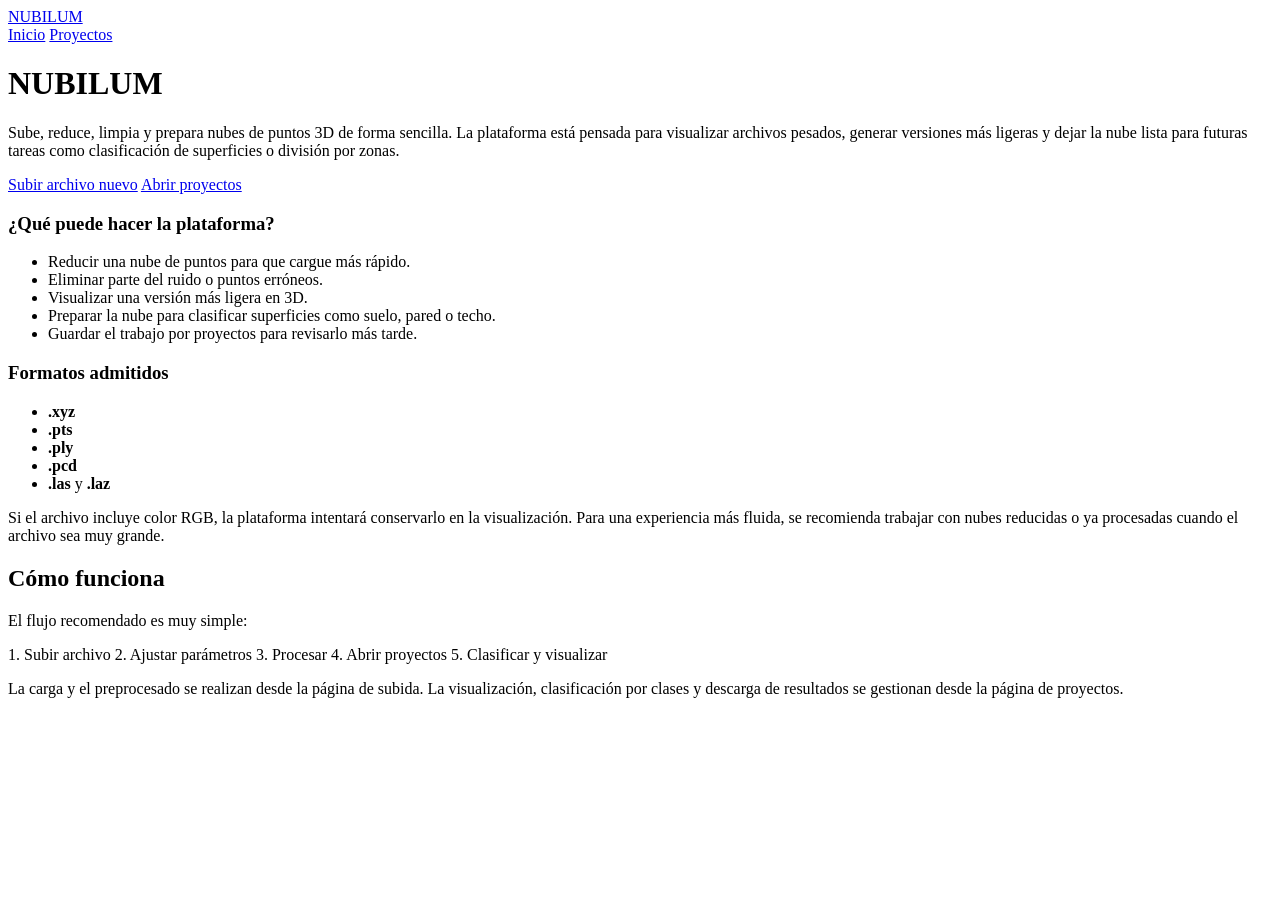
==== commit 002892d1: "Add files via upload" ====
--- a/frontend/index.html
+++ b/frontend/index.html
@@ -14,7 +14,6 @@
          ===================================================== -->
     <div class="topbar">
       <a href="/" class="brand">NUBILUM</a>
-
       <div class="nav">
         <a href="/" class="active">Inicio</a>
         <a href="/projects-page">Proyectos</a>
@@ -32,6 +31,11 @@
         versiones más ligeras y dejar la nube lista para futuras tareas como
         clasificación de superficies o división por zonas.
       </p>
+
+      <div class="hero-actions">
+        <a href="/upload-page" class="primary-btn">Subir archivo nuevo</a>
+        <a href="/projects-page" class="secondary-btn">Abrir proyectos</a>
+      </div>
     </div>
 
     <!-- =====================================================
@@ -56,7 +60,7 @@
           <li><b>.pts</b></li>
           <li><b>.ply</b></li>
           <li><b>.pcd</b></li>
-          <li><b>.las</b> y <b>.laz</b> (si el lector está disponible)</li>
+          <li><b>.las</b> y <b>.laz</b></li>
         </ul>
         <p>
           Si el archivo incluye color RGB, la plataforma intentará conservarlo
@@ -76,287 +80,18 @@
       </p>
       <div class="spacer-top">
         <span class="badge">1. Subir archivo</span>
-        <span class="badge">2. Ajustar reducción y limpieza</span>
+        <span class="badge">2. Ajustar parámetros</span>
         <span class="badge">3. Procesar</span>
-        <span class="badge">4. Ir a proyectos</span>
+        <span class="badge">4. Abrir proyectos</span>
+        <span class="badge">5. Clasificar y visualizar</span>
       </div>
       <p class="helper">
-        Si la nube es muy grande, empieza con una reducción media o alta.
-        Si tiene muchos puntos sueltos o errores, aumenta la limpieza del ruido.
+        La carga y el preprocesado se realizan desde la página de subida.
+        La visualización, clasificación por clases y descarga de resultados
+        se gestionan desde la página de proyectos.
       </p>
     </div>
 
-    <!-- =====================================================
-         SUBIDA DE ARCHIVO
-         ===================================================== -->
-    <div class="card">
-      <h2>Subir archivo</h2>
-      <p class="muted">
-        Aquí puedes cargar un archivo original para empezar a trabajar con él.
-        El archivo se guardará como base para su procesamiento.
-      </p>
-
-      <input type="file" id="fileInput" />
-
-      <div class="button-row">
-        <button onclick="window.uploadFile()">Subir archivo</button>
-        <a href="/projects-page" class="button-link button-secondary">Ir a proyectos procesados</a>
-      </div>
-
-      <p class="helper">
-        Esta página está pensada para la entrada del archivo y la configuración inicial.
-        La visualización 3D y la gestión de resultados estarán en la página de proyectos.
-      </p>
-    </div>
-
-    <!-- =====================================================
-         AJUSTES DEL PROCESAMIENTO
-         ===================================================== -->
-    <div class="card">
-      <h2>Ajustes del procesamiento de la nube</h2>
-      <p class="muted">
-        Estos ajustes sirven para decidir cuánto quieres simplificar la nube
-        y cuánto ruido deseas eliminar antes de visualizarla o trabajar con ella.
-      </p>
-
-      <div class="form-grid">
-        <div>
-          <label for="voxelSizeInput">Reducción de puntos</label>
-          <input
-            type="number"
-            id="voxelSizeInput"
-            min="0"
-            max="5"
-            step="0.01"
-            value="0.30"
-          />
-          <p class="helper">
-            Cuanto mayor sea el valor, menos puntos tendrá la nube y más rápido cargará.
-          </p>
-        </div>
-
-        <div>
-          <label for="nbNeighborsInput">Análisis del ruido</label>
-          <input
-            type="number"
-            id="nbNeighborsInput"
-            min="1"
-            max="100"
-            step="1"
-            value="16"
-          />
-          <p class="helper">
-            Indica cuántos puntos cercanos se comparan para decidir si un punto es anómalo.
-          </p>
-        </div>
-
-        <div>
-          <label for="stdRatioInput">Limpieza del ruido</label>
-          <input
-            type="number"
-            id="stdRatioInput"
-            min="0.1"
-            max="50"
-            step="0.1"
-            value="10.0"
-          />
-          <p class="helper">
-            Cuanto menor sea el valor, más puntos se eliminarán como ruido.
-          </p>
-        </div>
-      </div>
-    </div>
-
-    <!-- =====================================================
-         ARCHIVOS DISPONIBLES EN RAW
-         ===================================================== -->
-    <div class="card">
-      <h2>Archivos pendientes de procesar</h2>
-      <p class="muted">
-          Una vez elegidos los ajustes, aquí puedes seleccionar qué archivo original quieres procesar.
-      </p>
-
-      <div class="button-row">
-        <button onclick="window.loadFiles()">Recargar lista</button>
-      </div>
-
-      <div id="files" class="spacer-top"></div>
-    </div>
-
-    <!-- =====================================================
-         MENSAJES DE SISTEMA
-         ===================================================== -->
-    <div class="card">
-      <h2>Mensajes del sistema</h2>
-      <div id="output" class="output-box">
-Aquí aparecerán los mensajes de subida y procesamiento.
-      </div>
-    </div>
-
   </div>
-
-  <script>
-    const API_BASE ="";
-
-    function getPreprocessParams() {
-      /**
-       * Lee los valores del panel de ajustes y devuelve
-       * un objeto con parámetros listos para usar en el backend.
-       */
-      const voxelSize = parseFloat(document.getElementById("voxelSizeInput").value);
-      const nbNeighbors = parseInt(document.getElementById("nbNeighborsInput").value, 10);
-      const stdRatio = parseFloat(document.getElementById("stdRatioInput").value);
-
-      return {
-        voxel_size: isNaN(voxelSize) ? 0.30 : voxelSize,
-        nb_neighbors: isNaN(nbNeighbors) ? 16 : nbNeighbors,
-        std_ratio: isNaN(stdRatio) ? 10.0 : stdRatio
-      };
-    }
-
-    async function loadFiles() {
-      /**
-       * Carga la lista de archivos originales disponibles en data/raw.
-       * Cada archivo puede procesarse desde esta misma página.
-       */
-      const filesDiv = document.getElementById("files");
-      filesDiv.innerHTML = "Cargando archivos...";
-
-      try {
-        const res = await fetch(`${API_BASE}/files`);
-        const data = await res.json();
-
-        if (!data.files || data.files.length === 0) {
-          filesDiv.innerHTML = "<p>No hay archivos pendientes de procesar.</p>";
-          return;
-        }
-
-        filesDiv.innerHTML = data.files.map(file => `
-          <div class="file-row">
-            <div>
-              <b>${file}</b>
-              <div class="helper">
-                Archivo original listo para procesar.
-              </div>
-            </div>
-
-            <div class="actions">
-              <button onclick="window.runPreprocess('${file}')">Procesar archivo</button>
-            </div>
-          </div>
-        `).join("");
-      } catch (error) {
-        filesDiv.innerHTML = `<p>Error cargando archivos: ${error.message}</p>`;
-      }
-    }
-
-    async function uploadFile() {
-      /**
-       * Sube un archivo desde el navegador al backend.
-       */
-      const input = document.getElementById("fileInput");
-      const output = document.getElementById("output");
-
-      if (!input.files || input.files.length === 0) {
-        output.textContent = "Selecciona un archivo antes de subirlo.";
-        return;
-      }
-
-      const file = input.files[0];
-      const formData = new FormData();
-      formData.append("file", file);
-
-      output.textContent = `Subiendo ${file.name}...`;
-
-      try {
-        const res = await fetch(`${API_BASE}/upload`, {
-          method: "POST",
-          body: formData
-        });
-
-        const data = await res.json();
-
-        if (!res.ok) {
-          throw new Error(data.detail || "No se pudo subir el archivo");
-        }
-
-        output.innerHTML = `
-<b>Archivo subido correctamente</b>
-
-Nombre: ${file.name}
-
-Siguiente paso recomendado:
-1. Ajustar el procesamiento de la nube.
-2. Pulsar en "Procesar archivo" desde la lista de archivos pendientes.
-3. Ir a la página de proyectos para visualizar el resultado.
-        `;
-
-        loadFiles();
-      } catch (error) {
-        output.textContent = `Error subiendo archivo: ${error.message}`;
-      }
-    }
-
-    async function runPreprocess(fileName) {
-      const output = document.getElementById("output");
-      output.textContent = `Procesando ${fileName}...`;
-
-      const params = getPreprocessParams();
-
-      const url =
-        `${API_BASE}/preprocess` +
-        `?file_name=${encodeURIComponent(fileName)}` +
-        `&voxel_size=${encodeURIComponent(params.voxel_size)}` +
-        `&nb_neighbors=${encodeURIComponent(params.nb_neighbors)}` +
-        `&std_ratio=${encodeURIComponent(params.std_ratio)}`;
-
-      try {
-        const res = await fetch(url);
-
-        const rawText = await res.text();
-        let data = {};
-
-        try {
-          data = rawText ? JSON.parse(rawText) : {};
-        } catch {
-          data = { detail: rawText || `Respuesta vacía del servidor (HTTP ${res.status})` };
-        }
-
-        if (!res.ok) {
-          throw new Error(data.detail || `Error desconocido en el procesamiento (HTTP ${res.status})`);
-        }
-
-        output.innerHTML = `
-    <b>Procesamiento completado</b>
-
-    Proyecto generado: ${data.project}
-    Archivo de entrada: ${data.report.input_file}
-
-    Resumen:
-    - Puntos originales: ${data.report.original_points}
-    - Puntos filtrados: ${data.report.filtered_points}
-    - Puntos en versión reducida: ${data.report.quick_view_points}
-
-    Parámetros usados:
-    - Reducción de puntos: ${data.report.parameters.voxel_size}
-    - Análisis del ruido: ${data.report.parameters.nb_neighbors}
-    - Limpieza del ruido: ${data.report.parameters.std_ratio}
-
-    Siguiente paso recomendado:
-    - Ir a la página "Proyectos" para visualizar la versión reducida,
-      consultar el resumen o descargar los archivos generados.
-        `;
-      } catch (error) {
-        output.textContent = `Error en el procesamiento: ${error.message}`;
-      }
-    }
-    </script>
-
-    loadFiles();
-
-    window.uploadFile = uploadFile;
-    window.loadFiles = loadFiles;
-    window.runPreprocess = runPreprocess;
-  </script>
 </body>
 </html>
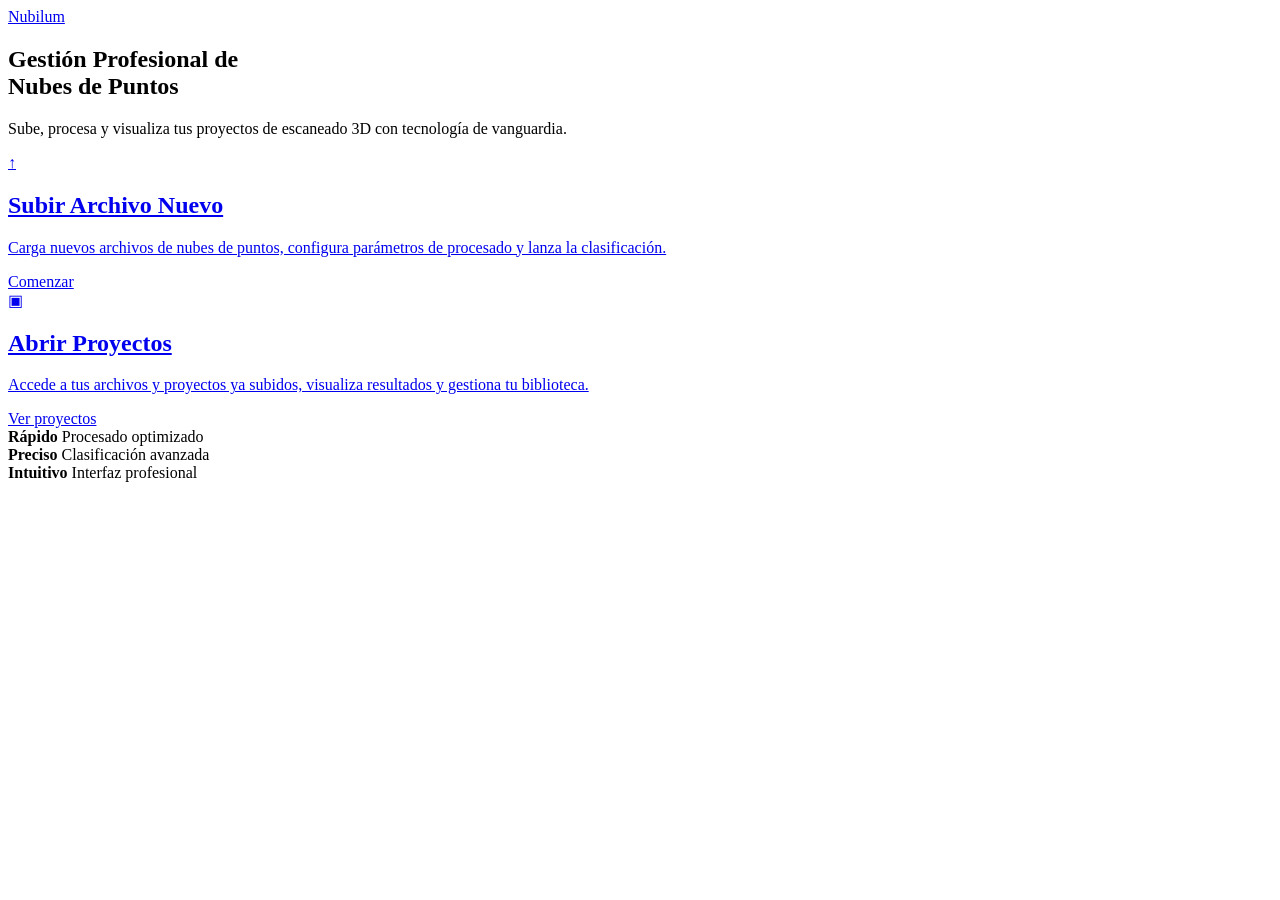
==== commit b5fdece5: "Add files via upload" ====
--- a/frontend/index.html
+++ b/frontend/index.html
@@ -7,91 +7,61 @@
   <link rel="stylesheet" href="/static/styles.css" />
 </head>
 <body>
-  <div class="page">
+  <div class="landing-page">
 
-    <!-- =====================================================
-         BARRA SUPERIOR DE NAVEGACIÓN
-         ===================================================== -->
-    <div class="topbar">
-      <a href="/" class="brand">NUBILUM</a>
-      <div class="nav">
-        <a href="/" class="active">Inicio</a>
-        <a href="/projects-page">Proyectos</a>
-      </div>
-    </div>
+    <header class="landing-topbar">
+      <a href="/" class="landing-brand">Nubilum</a>
+    </header>
 
-    <!-- =====================================================
-         HERO PRINCIPAL
-         ===================================================== -->
-    <div class="hero">
-      <h1>NUBILUM</h1>
-      <p class="hero-subtitle">
-        Sube, reduce, limpia y prepara nubes de puntos 3D de forma sencilla.
-        La plataforma está pensada para visualizar archivos pesados, generar
-        versiones más ligeras y dejar la nube lista para futuras tareas como
-        clasificación de superficies o división por zonas.
-      </p>
+    <main class="landing-main">
+      <section class="landing-hero">
+        <h1>
+          Gestión Profesional de<br>
+          <span>Nubes de Puntos</span>
+        </h1>
+        <p>
+          Sube, procesa y visualiza tus proyectos de escaneado 3D con
+          tecnología de vanguardia.
+        </p>
+      </section>
 
-      <div class="hero-actions">
-        <a href="/upload-page" class="primary-btn">Subir archivo nuevo</a>
-        <a href="/projects-page" class="secondary-btn">Abrir proyectos</a>
-      </div>
-    </div>
+      <section class="landing-cards">
+        <a href="/upload-page" class="landing-card">
+          <div class="landing-card-icon blue">↑</div>
+          <h2>Subir Archivo Nuevo</h2>
+          <p>
+            Carga nuevos archivos de nubes de puntos, configura parámetros
+            de procesado y lanza la clasificación.
+          </p>
+          <span>Comenzar</span>
+        </a>
 
-    <!-- =====================================================
-         BLOQUES INFORMATIVOS
-         ===================================================== -->
-    <div class="info-grid">
-      <div class="info-box">
-        <h3>¿Qué puede hacer la plataforma?</h3>
-        <ul>
-          <li>Reducir una nube de puntos para que cargue más rápido.</li>
-          <li>Eliminar parte del ruido o puntos erróneos.</li>
-          <li>Visualizar una versión más ligera en 3D.</li>
-          <li>Preparar la nube para clasificar superficies como suelo, pared o techo.</li>
-          <li>Guardar el trabajo por proyectos para revisarlo más tarde.</li>
-        </ul>
-      </div>
+        <a href="/projects-page" class="landing-card">
+          <div class="landing-card-icon dark">▣</div>
+          <h2>Abrir Proyectos</h2>
+          <p>
+            Accede a tus archivos y proyectos ya subidos, visualiza resultados
+            y gestiona tu biblioteca.
+          </p>
+          <span>Ver proyectos</span>
+        </a>
+      </section>
 
-      <div class="info-box">
-        <h3>Formatos admitidos</h3>
-        <ul>
-          <li><b>.xyz</b></li>
-          <li><b>.pts</b></li>
-          <li><b>.ply</b></li>
-          <li><b>.pcd</b></li>
-          <li><b>.las</b> y <b>.laz</b></li>
-        </ul>
-        <p>
-          Si el archivo incluye color RGB, la plataforma intentará conservarlo
-          en la visualización. Para una experiencia más fluida, se recomienda
-          trabajar con nubes reducidas o ya procesadas cuando el archivo sea muy grande.
-        </p>
-      </div>
-    </div>
-
-    <!-- =====================================================
-         BLOQUE DE AYUDA
-         ===================================================== -->
-    <div class="card">
-      <h2>Cómo funciona</h2>
-      <p class="muted">
-        El flujo recomendado es muy simple:
-      </p>
-      <div class="spacer-top">
-        <span class="badge">1. Subir archivo</span>
-        <span class="badge">2. Ajustar parámetros</span>
-        <span class="badge">3. Procesar</span>
-        <span class="badge">4. Abrir proyectos</span>
-        <span class="badge">5. Clasificar y visualizar</span>
-      </div>
-      <p class="helper">
-        La carga y el preprocesado se realizan desde la página de subida.
-        La visualización, clasificación por clases y descarga de resultados
-        se gestionan desde la página de proyectos.
-      </p>
-    </div>
-
+      <section class="landing-features">
+        <div>
+          <strong>Rápido</strong>
+          <span>Procesado optimizado</span>
+        </div>
+        <div>
+          <strong>Preciso</strong>
+          <span>Clasificación avanzada</span>
+        </div>
+        <div>
+          <strong>Intuitivo</strong>
+          <span>Interfaz profesional</span>
+        </div>
+      </section>
+    </main>
   </div>
 </body>
 </html>
